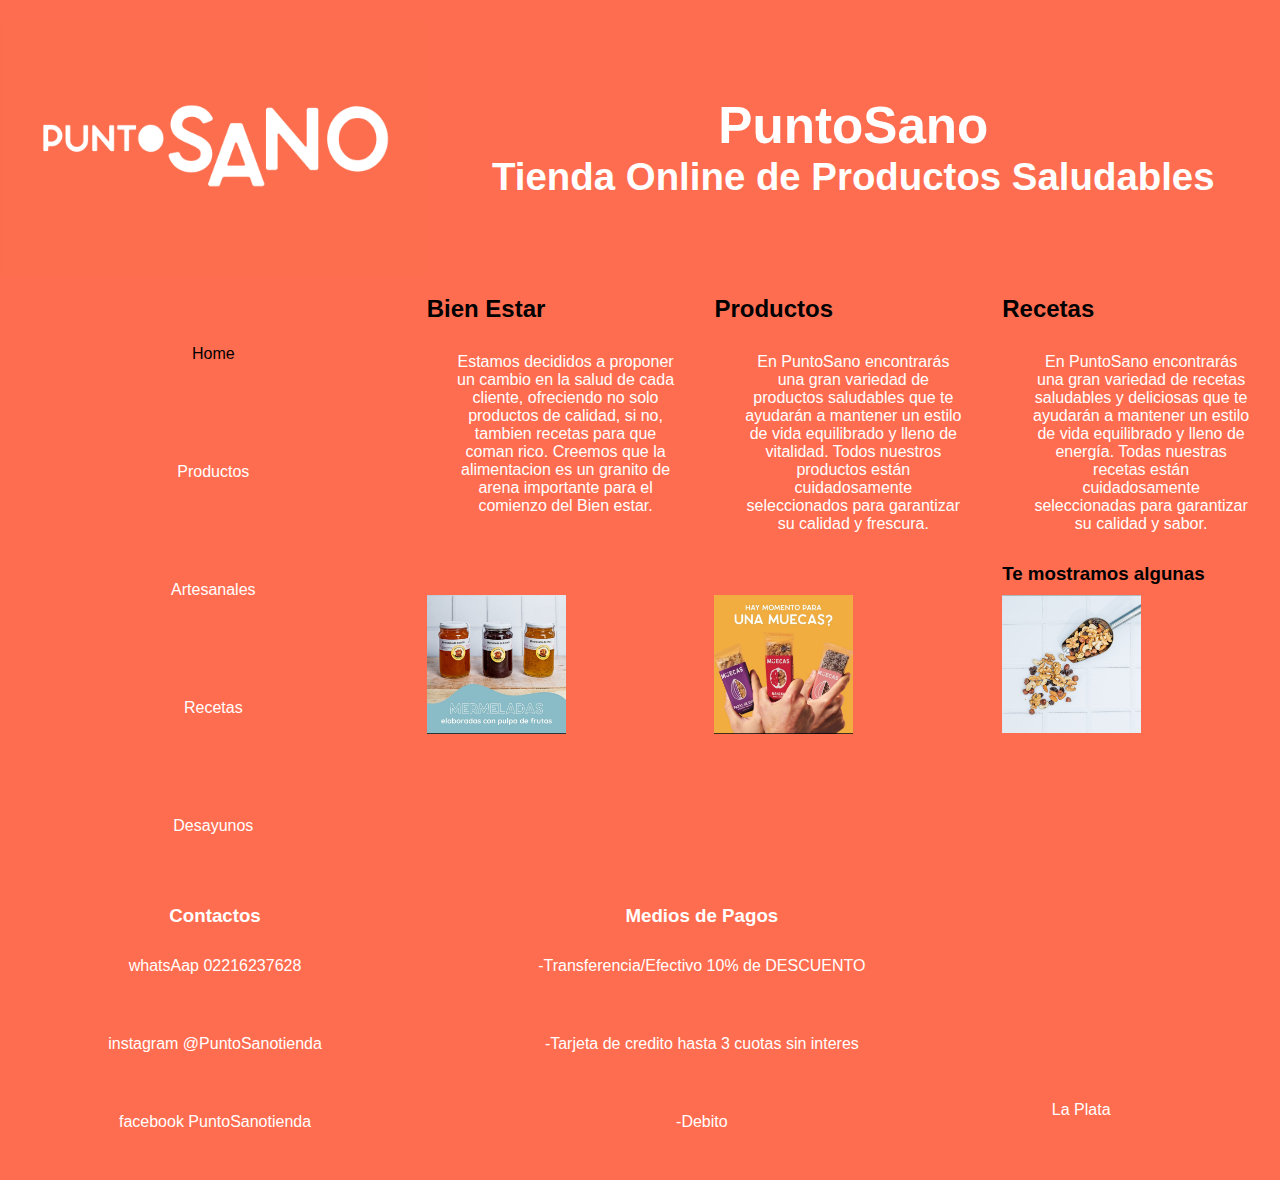
==== index.html @ f730c0c2 "rama GIT" ====
<!DOCTYPE html>
<html lang="en">

<head>
    <meta charset="UTF-8">
    <meta http-equiv="X-UA-Compatible" content="IE=edge">
    <meta name="viewport" content="width=device-width, initial-scale=1.0">
    <link rel="stylesheet" href="./css/styls.css">
    <title>PuntoSano</title>
</head>

<body>
    <div class="grilla">
        <header class="header">
            <div class="header-logo">
                <img src="./logoPS/psano fondo naranja.png" width="100%">
            </div>
            <div class="header-titulo">
                <h1>PuntoSano</h1>
                <h2>Tienda Online de Productos Saludables</h2>
            </div>
        </header>


        <main class="main">


            <nav class="flex-nav">
                <div class="home"><a href="./index.html"></a>Home</div>
                <div class="art"><a href="./pag/artesanales.html">Artesanales</a></div>
                <div class="produc"><a href="./pag/productos.html"> Productos</a></div>
                <div class="recet"><a href="./pag/recetas.html">Recetas</a></div>
                <div class="natu"><a href="./pag/desayunos.html">Desayunos</a></div>
            </nav>

            <div class="main2">
                <article class="main2-bienestar">
                    <h2> Bien Estar </h2>
                    <p>Estamos decididos a proponer un cambio en la salud de cada cliente, ofreciendo no solo
                        productos de calidad, si no, tambien recetas para que coman rico. Creemos que la
                        alimentacion es un granito de arena importante para el comienzo del Bien estar.</p>
                </article>
                <article class="main2-productos">
                        <h2>Productos</h2>
                        <p>En PuntoSano encontrarás una gran variedad de productos saludables que te ayudarán a mantener
                            un
                            estilo de vida equilibrado y lleno de vitalidad. Todos nuestros productos están
                            cuidadosamente
                            seleccionados para garantizar su calidad y frescura.</p>
                </article>

                <article class="main2-recetas">
                        <h2>Recetas</h2>
                        <p>En PuntoSano encontrarás una gran variedad de recetas saludables y deliciosas que te ayudarán
                            a
                            mantener un estilo de vida equilibrado y lleno de energía. Todas nuestras recetas están
                            cuidadosamente seleccionadas para garantizar su calidad y sabor.</p>
                        <h3>Te mostramos algunas</h3>
                </article>


                <div class="main2-mermeladas"><img src="./img/img 3 mermeladas.jpeg" alt=" Mermeladas" width="50%"></div>
                <div class="main2-muecas"><img src="./img/img 3 muecas.jpeg" alt="Barritas de cereal MUECAS " width="50%"> </div>
                <div class="main2-secos"><img src="./img/Img frutos secos.jpeg" alt=" Frutos Secos" width="50%"></div>
            </div>

        </main>


        <footer class="footer">
            <div class="contacto">
                <h3>Contactos</h3>
                <p>whatsAap 02216237628</p>
                <p>instagram @PuntoSanotienda</p>
                <p>facebook PuntoSanotienda</p>
            </div>
            <div class="pagos">
                <h3>Medios de Pagos</h3>
                <p> -Transferencia/Efectivo 10% de DESCUENTO</p>
                <p>-Tarjeta de credito hasta 3 cuotas sin interes</p>
                <p>-Debito</p>
            </div>
            <div class="mapa">
                <figure><iframe
                        src="https://www.google.com/maps/embed?pb=!1m18!1m12!1m3!1d52343.07030763407!2d-57.98818985717279!3d-34.92045289881356!2m3!1f0!2f0!3f0!3m2!1i1024!2i768!4f13.1!3m3!1m2!1s0x95a2e62b1f0085a1%3A0xbcfc44f0547312e3!2sLa%20Plata%2C%20Provincia%20de%20Buenos%20Aires!5e0!3m2!1ses!2sar!4v1679170383415!5m2!1ses!2sar"
                        width="150" height="150" style="border: 10px;;" allowfullscreen="" loading="lazy"
                        referrerpolicy="no-referrer-when-downgrade"></iframe></figure>
                <figcaption>La Plata</figcaption>
            </div>


        </footer>








    </div>

</body>

</html>
---- css/styls.css ----
* {
    margin: 0;
    padding: 0;
    box-sizing: border-box;
}



body {
    font-family: 'Gill Sans', 'Gill Sans MT', Calibri, 'Trebuchet MS', sans-serif;

}

a {
    text-decoration: none;
    color: white;
}

li {
    list-style: none;
}

/* ####################### */



/* ########        INDEX    ######### */


/* ###############       MOVILE     ################## */

.grilla {
    background-color: rgb(255, 109, 80);
}

.header-logo {


    justify-content: center;
    align-items: center;
}

.header-titulo {

    color: white;
    align-content: center;
    text-align: center;
    padding: 20px;
}

/* ###########   MAIN   ##########*/


.main {
    display: grid;
    grid-area: main;
    grid-template-rows: 10vh 1fr;
}

.flex-nav {
    grid-row: 1 2;
    display: flex;
    flex-direction: row;
    justify-content: space-around;
    align-items: center;
}

.main2 {
    grid-row: 2 3;
    display: grid;

    grid-template-rows: repeat(6, 1fr);
    gap: 10px;
    grid-template-areas:
        "bienestar"
        " productos"
        "recetas"
        "mermeladas"
        "muecas"
        "secos";
}

.bienestar {

    background-color: rgb(166, 73, 253);
    display: grid;
    grid-area: bienestar;
    color: white;
    align-content: center;
    text-align: center;
}

.productos {
    background-color: rgb(129, 194, 226);
    display: grid;
    grid-area: productos;
    color: white;
    align-content: center;
    text-align: center;
}

.recetas {
    background-color: rgb(249, 170, 61);
    display: grid;
    grid-area: recetas;
    color: white;
    align-content: center;
    text-align: center;
}

.mermeladas {
    display: flex;
    flex-direction: column;
    align-items: center;
    gap: 20px;

}

.muecas {
    display: flex;
    flex-direction: column;
    align-items: center;
    gap: 20px;

}

.secos {
    display: flex;
    flex-direction: column;
    align-items: center;
    gap: 20px;
}

/* #######footer#### */
.footer {
    grid-area: footer;
    display: grid;
    grid-template-rows: repeat(3 1fr);

}

.contacto {

    color: white;
    grid-row: 1 2;
    display: grid;
    align-content: center;
    text-align: center;
    padding: 10px;
}

.pagos {

    color: white;
    grid-row: 2 3;
    display: grid;
    align-content: center;
    text-align: center;
    padding: 10px;
}

.mapa {

    color: white;
    grid-row: 3 4;
    display: grid;
    justify-content: center;
    align-content: center;
    padding: 10px;
}

/* ############################################# ARTESANALES  #########################################*/

.grillart {
    background-color: rgb(82, 154, 255)
}

.header-art {
    display: grid;
    grid-area: header;
    grid-template-columns: 1fr 2fr;
    grid-template-areas: "header-logo  header-titulo";
}


.header-logo {
    display: grid;
    grid-area: header-logo;
    justify-content: center;
    align-content: center;

}

.header-titulo {
    display: grid;
    grid-area: header-titulo;
    align-content: center;
    text-align: center;
}

.main-art {
    display: grid;
    padding: 20px;
    grid-template-rows: 1fr 1fr;
    gap: 10px;
    grid-template-areas: "artesanales"
        "art-img"

}

.artesanales {
    display: grid;
    grid-area: artesanales;
    color: white;
    background-color: rgb(255, 109, 80);
    align-content: center;
    text-align: center;

}

.galletas-art {
    display: flex;
    flex-direction: column;
    align-items: center;
    gap: 20px;
    padding: 10px;

}

.pan-art {
    display: flex;
    flex-direction: column;
    align-items: center;
    gap: 20px;
    padding: 10px;

}

.mermeladas-art {
    display: flex;
    flex-direction: column;
    align-items: center;
    gap: 20px;
    padding: 10px;

}

/* #############################    RECETAS   #############################*/
.grilla-receta {
    background-color: rgb(246, 202, 209);
}



.titulo-receta {
    color: black;
}

.main-recetas {
    display: grid;
    padding: 20px;
    grid-template-rows: 1fr 1fr;
    gap: 10px;
    grid-template-areas: "rece-salu"
        "receta-img"
}

.rece-salu {
    display: grid;
    grid-area: arrece-salu;
    align-content: center;
    text-align: center;
}

.croqueta {
    display: flex;
    justify-content: center;
    align-items: center;
    padding: 20px;

}

.garbanzo {
    display: flex;
    justify-content: center;
    align-items: center;
    padding: 20px;
}

.masa {
    display: flex;
    justify-content: center;
    align-items: center;
    padding: 20px;
}

.contacto-rece {
    color: black;
    grid-row: 2 3;
    display: grid;
    align-content: center;
    text-align: center;
    padding: 10px;
}

.pagos-rece {
    color: black;
    grid-row: 2 3;
    display: grid;
    align-content: center;
    text-align: center;
    padding: 10px;
}

.mapa-rece {
    color: black;
    grid-row: 3 4;
    display: grid;
    justify-content: center;
    align-content: center;
    padding: 10px;

}

/* ######################    PRODUCTOS    ######################################## */
 
.grilla-producto {
    background-color: rgb(39, 37, 37);
}
.flex-navproduc{

    grid-row: 1 2;
    display: flex;
    flex-direction: row;
    justify-content: space-around;
    align-items: center;
}
.main-produc {
    display: grid;
    padding: 20px;
    grid-template-rows: 1fr 1fr;
    gap: 10px;
    grid-template-areas: "lis-pro"
        "listado"
}

.lis-pro {
    color: white;
    display: flex;
    justify-content: center;
    align-content: center;
    padding: 30px;
}

.legumbres {
    display: flex;
    flex-direction: column;
    align-items: center;
    gap: 20px;
    padding: 10px;
}

.congelados {
    display: flex;
    flex-direction: column;
    align-items: center;
    gap: 20px;
    padding: 10px;
}

.cereales {
    display: flex;
    flex-direction: column;
    align-items: center;
    gap: 20px;
    padding: 10px;
}

.dulces {
    display: flex;
    flex-direction: column;
    align-items: center;
    gap: 20px;
    padding: 10px;
}

.varios {
    display: flex;
    flex-direction: column;
    align-items: center;
    gap: 20px;
    padding: 10px;
} 

/* ############### ######################   desayunos    ######################## */
.grilla-desayuno {
    background-color: rgb(196, 170, 220);
}

.titulo-dsayuno {
    color: rgb(255, 109, 80);
    align-content: center;
    text-align: center;
    padding: 30px;
}


p {
    color: white;
    align-content: center;
    text-align: center;
    padding: 30px;
}

.boxte {
    display: flex;
    flex-direction: column;
    align-items: center;
    gap: 20px;
    padding: 10px;
}

.caja-desa {
    display: flex;
    flex-direction: column;
    align-items: center;
    gap: 20px;
    padding: 10px;
}

.caja-tarje {
    display: flex;
    flex-direction: column;
    align-items: center;
    gap: 20px;
    padding: 10px;
}

.caja {
    display: flex;
    flex-direction: column;
    align-items: center;
    gap: 20px;
    padding: 10px;
}









/* ############################# NOTEBOOCK index  ################################################## */
@media (min-width:630px) {
    .grilla {
        background-color: rgb(255, 109, 80);
        display: grid;
        grid-template-columns: 1fr;
        grid-template-rows: 1fr 2fr 1fr;
        grid-template-areas:
            "header"
            "main"
            "footer";
    }

    .header {
        display: grid;
        grid-area: header;
        grid-template-columns: 1fr 2fr;
        grid-template-areas: "header-logo  header-titulo";
    }

    .header-logo {

        display: grid;
        grid-area: header-logo;
        justify-content: center;
        align-content: center;
    }

    .header-titulo {
        color: white;
        font-size: 2vw;
        display: grid;
        grid-area: header-titulo;
        align-content: center;
        text-align: center;
    }

    .main {
        display: grid;
        grid-area: main;
        grid-template-columns: 1fr 2fr;
        grid-template-rows: 1fr;
        grid-template-areas: "flex-nav main2";
    }

    .flex-nav {
        grid-area: flex-nav;
        display: grid;
        grid-template-columns: 1fr;
        grid-template-rows: repeat(5, 1fr);
        grid-template-areas:
            "home"
            "produc"
            "art"
            "recet"
            "natu";
    }

    .home {
        display: grid;
        grid-area: home;
        justify-items: center;
        align-content: center;
    }

    .produc {

        display: grid;
        grid-area: produc;
        justify-items: center;
        align-content: center;

    }

    .art {
        display: grid;
        grid-area: art;
        justify-items: center;
        align-content: center;
    }

    .recet {
        display: grid;
        grid-area: recet;
        justify-items: center;
        align-content: center;
    }

    .natu {
        display: grid;
        grid-area: natu;
        justify-items: center;
        align-content: center;
    }


    .main2 {

        display: grid;
        grid-template-columns: repeat(3, 1fr);
        grid-template-rows: repeat(2, 1fr);
        grid-area: main2;
        gap: 10px;
        grid-template-areas:
            "bienestar productos recetas"
            "mermeladas muecas secos";
    }

    .bienestar {
        grid-area: bienestar;
        background-color: rgb(166, 73, 253);
        display: grid;
        color: white;
        align-content: center;
        text-align: center;
    }

    .productos {

        background-color: rgb(129, 194, 226);
        color: white;
        grid-area: productos;
        display: grid;
        align-content: center;
        text-align: center;
    }

    .recetas {
        background-color: rgb(249, 170, 61);

        color: white;
        grid-area: recetas;
        display: grid;
        align-content: center;
        text-align: center;

    }

    .mermeladas {
        display: grid;
        grid-area: mermeladas;
        justify-content: center;
        align-content: center;
    }

    .muecas {
        display: grid;
        grid-area: muecas;
        justify-content: center;
        align-content: center;
    }

    .secos {
        display: grid;
        grid-area: secos;
        justify-content: center;
        align-content: center;

    }

    .footer {
        grid-area: footer;
        display: grid;
        grid-template-columns: repeat(3 1fr);
        grid-template-areas: "mapa contacto pagos";
    }

    /* ######################### noteboock artesanales   ######################## */

    .grillaart {
        background-color: rgb(82, 154, 255)
    }

    .header-titulo-art {

        color: white;
        font-size: 2vw;
        display: grid;
        grid-area: header-titulo;
        align-content: center;
        text-align: center;
    }


    .footer-art {
        grid-area: footer;
        display: grid;
        grid-template-columns: repeat(3 1fr);
        grid-template-areas: "mapa contacto pagos";
    }
    
/* #############  PRODUCTOS NOTEBOOK ########### */
.grilla-producto {
    background-color: rgb(39, 37, 37);
}

.main-produc {
    display: grid;
    grid-area: main;
    grid-template-columns: 20% 40% 40%;
    grid-template-rows: 10% 30% 30% 30%;
    grid-template-areas:
        " lis-pro"
        "flex-navprodu varios congelados"
        "flex-navprodu cereales dulces"
        "flex-navprodu legumbres"
    ;
}

.flex-navproduc {
    display: grid;
    grid-area: flex-navprodu;
}


.lis-pro {
    display: grid;
    grid-area: lis-pro;
    align-content: center;
    text-align: center;
}

.varios {
    display: grid;
    grid-area: varios;
    justify-content: center;
        align-content: center;
}

.congelados {
    display: grid;
    grid-area: varios;
    justify-content: center;
        align-content: center;
}

.cereales {
    display: grid;
    grid-area: dulces;
    justify-content: center;
        align-content: center;
}

.legumbres {
    display: grid;
    grid-area: legumbres;
    justify-content: center;
        align-content: center;
}


/* #######################   NOTEBOOK DESAYUNO  ###################### */


}
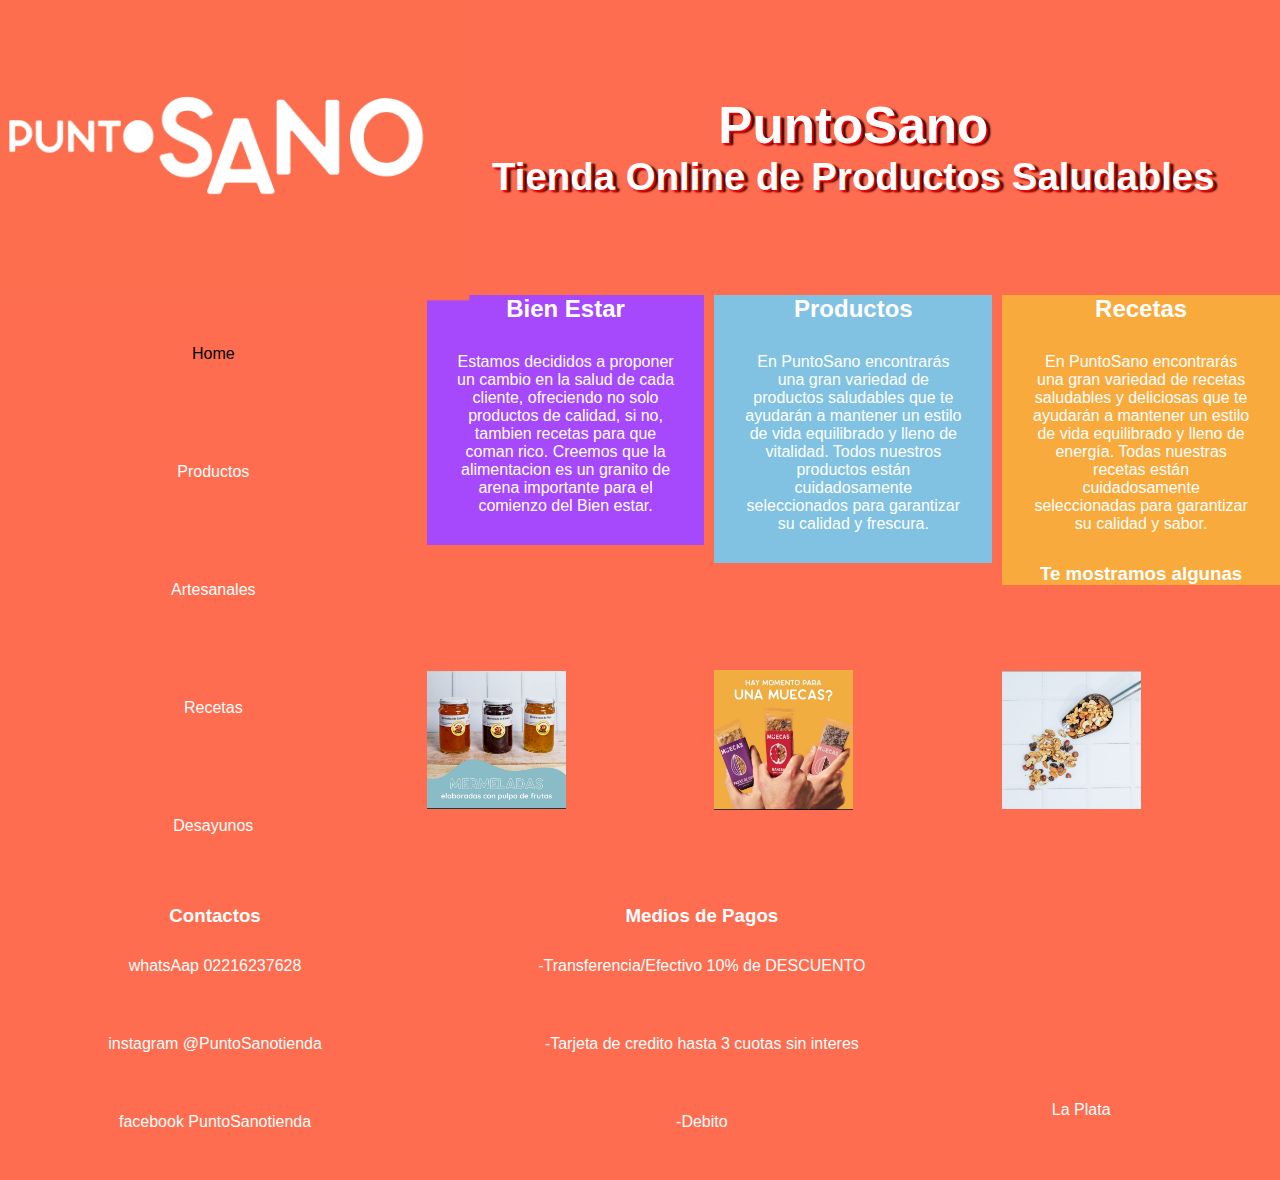
==== commit e832a28d: "modificacion meta y animacion" ====
--- a/index.html
+++ b/index.html
@@ -5,8 +5,10 @@
     <meta charset="UTF-8">
     <meta http-equiv="X-UA-Compatible" content="IE=edge">
     <meta name="viewport" content="width=device-width, initial-scale=1.0">
+    <meta name="description" content="somos tu tienda Online, con los mejores productos saludables">
+    <link rel="stylesheet" href="https://cdnjs.cloudflare.com/ajax/libs/animate.css/4.1.1/animate.min.css" />
     <link rel="stylesheet" href="./css/styls.css">
-    <title>PuntoSano</title>
+    <title>PuntoSano tienda saludable</title>
 </head>
 
 <body>
@@ -14,11 +16,13 @@
         <header class="header">
             <div class="header-logo">
                 <img src="./logoPS/psano fondo naranja.png" width="100%">
+
             </div>
-            <div class="header-titulo">
+            <div class="header-titulo animate__animated animate__rubberBand">
                 <h1>PuntoSano</h1>
                 <h2>Tienda Online de Productos Saludables</h2>
             </div>
+
         </header>
 
 
@@ -34,34 +38,48 @@
             </nav>
 
             <div class="main2">
-                <article class="main2-bienestar">
-                    <h2> Bien Estar </h2>
-                    <p>Estamos decididos a proponer un cambio en la salud de cada cliente, ofreciendo no solo
-                        productos de calidad, si no, tambien recetas para que coman rico. Creemos que la
-                        alimentacion es un granito de arena importante para el comienzo del Bien estar.</p>
-                </article>
-                <article class="main2-productos">
+                <section class="">
+
+                    <div class="bienestar">
+                        <h2> Bien Estar </h2>
+                        <p>Estamos decididos a proponer un cambio en la salud de cada cliente, ofreciendo no solo
+                            productos de calidad, si no, tambien recetas para que coman rico. Creemos que la
+                            alimentacion es un granito de arena importante para el comienzo del Bien estar.</p>
+
+
+                    </div>
+
+
+                </section>
+                <section>
+                    <div class="productos">
                         <h2>Productos</h2>
                         <p>En PuntoSano encontrarás una gran variedad de productos saludables que te ayudarán a mantener
                             un
                             estilo de vida equilibrado y lleno de vitalidad. Todos nuestros productos están
                             cuidadosamente
                             seleccionados para garantizar su calidad y frescura.</p>
-                </article>
 
-                <article class="main2-recetas">
+                    </div>
+                </section>
+
+                <section>
+                    <div class="recetas">
                         <h2>Recetas</h2>
                         <p>En PuntoSano encontrarás una gran variedad de recetas saludables y deliciosas que te ayudarán
                             a
                             mantener un estilo de vida equilibrado y lleno de energía. Todas nuestras recetas están
                             cuidadosamente seleccionadas para garantizar su calidad y sabor.</p>
                         <h3>Te mostramos algunas</h3>
-                </article>
+                    </div>
+                </section>
 
 
-                <div class="main2-mermeladas"><img src="./img/img 3 mermeladas.jpeg" alt=" Mermeladas" width="50%"></div>
-                <div class="main2-muecas"><img src="./img/img 3 muecas.jpeg" alt="Barritas de cereal MUECAS " width="50%"> </div>
-                <div class="main2-secos"><img src="./img/Img frutos secos.jpeg" alt=" Frutos Secos" width="50%"></div>
+                <div class="mermeladas"><img src="./img/img 3 mermeladas.jpeg" alt=" Mermeladas" width="50%"></div>
+                <div class="muecas"><img src="./img/img 3 muecas.jpeg" alt="Barritas de cereal MUECAS " width="50%"></div>
+                <div class="secos"><img src="./img/Img frutos secos.jpeg" alt=" Frutos Secos" width="50%"></div>
+
+
             </div>
 
         </main>
--- a/css/styls.css
+++ b/css/styls.css
@@ -1,713 +1,746 @@
 * {
-    margin: 0;
-    padding: 0;
-    box-sizing: border-box;
+  margin: 0;
+  padding: 0;
+  box-sizing: border-box;
 }
 
 
 
 body {
-    font-family: 'Gill Sans', 'Gill Sans MT', Calibri, 'Trebuchet MS', sans-serif;
+  font-family: 'Gill Sans', 'Gill Sans MT', Calibri, 'Trebuchet MS', sans-serif;
 
 }
 
 a {
-    text-decoration: none;
-    color: white;
+  text-decoration: none;
+  color: white;
 }
 
 li {
-    list-style: none;
+  list-style: none;
 }
 
 /* ####################### */
 
 
 
-/* ########        INDEX    ######### */
+/* ######## ####################       INDEX-HOME  ####################### ######### */
 
 
 /* ###############       MOVILE     ################## */
 
 .grilla {
-    background-color: rgb(255, 109, 80);
-}
+  background-color: rgb(255, 109, 80);
+}
+
+.header-logo:hover {
+  transform: scale(1.2);
+
+  
+  justify-content: center;
+  align-items: center;
+}
+
+.header-titulo  {
+
+  color: white;
+  align-content: center;
+  text-align: center;
+  padding: 20px;
+  text-shadow:2px 2px 2px red, 4px 2px 2px black  ;
+}
+
+/* ###########   MAIN   ##########*/
+
+
+.main {
+  display: grid;
+  grid-area: main;
+  grid-template-rows: 10vh 1fr;
+}
+
+.flex-nav {
+  
+  grid-row: 1 2;
+  display: flex;
+  flex-direction: row;
+  justify-content: space-around;
+  align-items: center;
+}
+.home:hover{
+  transform: scale(1.2);
+}
+.produc:hover{
+  transform: scale(1.2);
+}
+.art:hover{
+  transform: scale(1.2);
+}
+.recet:hover{
+  transform: scale(1.2);
+}
+.natu:hover{
+  transform: scale(1.2);
+}
+.main2 {
+  grid-row: 2 3;
+  display: grid;
+
+  grid-template-rows: repeat(6, 1fr);
+  gap: 10px;
+  grid-template-areas:
+      "bienestar"
+      " productos"
+      "recetas"
+      "mermeladas"
+      "muecas"
+      "secos";
+}
+
+.bienestar {
+
+  background-color: rgb(166, 73, 253);
+  display: grid;
+  grid-area: bienestar;
+  color: white;
+  align-content: center;
+  text-align: center;
+}
+
+.productos {
+  background-color: rgb(129, 194, 226);
+  display: grid;
+  grid-area: productos;
+  color: white;
+  align-content: center;
+  text-align: center;
+}
+
+.recetas {
+  background-color: rgb(249, 170, 61);
+  display: grid;
+  grid-area: recetas;
+  color: white;
+  align-content: center;
+  text-align: center;
+}
+
+.mermeladas {
+  display: flex;
+  flex-direction: column;
+  align-items: center;
+  gap: 20px;
+
+}
+
+.muecas {
+  display: flex;
+  flex-direction: column;
+  align-items: center;
+  gap: 20px;
+
+}
+
+.secos {
+  display: flex;
+  flex-direction: column;
+  align-items: center;
+  gap: 20px;
+}
+
+/* #######footer#### */
+.footer {
+  grid-area: footer;
+  display: grid;
+  grid-template-rows: repeat(3 1fr);
+
+}
+
+.contacto {
+
+  color: white;
+  grid-row: 1 2;
+  display: grid;
+  align-content: center;
+  text-align: center;
+  padding: 10px;
+}
+
+.pagos {
+
+  color: white;
+  grid-row: 2 3;
+  display: grid;
+  align-content: center;
+  text-align: center;
+  padding: 10px;
+}
+
+.mapa {
+
+  color: white;
+  grid-row: 3 4;
+  display: grid;
+  justify-content: center;
+  align-content: center;
+  padding: 10px;
+}
+/* ######################    PRODUCTOS    ######################################## */
+
+.grilla-producto {
+  background-color: rgb(39, 37, 37);
+}
+.flex-navproduc{
+
+  grid-row: 1 2;
+  display: flex;
+  flex-direction: row;
+  justify-content: space-around;
+  align-items: center;
+}
+.home:hover{
+  transform: scale(1.2);
+}
+.produc:hover{
+  transform: scale(1.2);
+}
+.art:hover{
+  transform: scale(1.2);
+}
+.recet:hover{
+  transform: scale(1.2);
+}
+.natu:hover{
+  transform: scale(1.2);
+}
+.main-produc {
+  display: grid;
+  padding: 20px;
+  grid-template-rows: 1fr 1fr;
+  gap: 10px;
+  grid-template-areas: "lis-pro"
+      "listado"
+}
+
+.lis-pro {
+  color: white;
+  display: flex;
+  justify-content: center;
+  align-content: center;
+  padding: 30px;
+}
+
+.legumbres {
+  display: flex;
+  flex-direction: column;
+  align-items: center;
+  gap: 20px;
+  padding: 10px;
+}
+
+.congelados {
+  display: flex;
+  flex-direction: column;
+  align-items: center;
+  gap: 20px;
+  padding: 10px;
+}
+
+.cereales {
+  display: flex;
+  flex-direction: column;
+  align-items: center;
+  gap: 20px;
+  padding: 10px;
+}
+
+.dulces {
+  display: flex;
+  flex-direction: column;
+  align-items: center;
+  gap: 20px;
+  padding: 10px;
+}
+
+.varios {
+  display: flex;
+  flex-direction: column;
+  align-items: center;
+  gap: 20px;
+  padding: 10px;
+} 
+
+/* ############################################# ARTESANALES  #########################################*/
+
+.grillart {
+  background-color: rgb(82, 154, 255)
+}
+
+.header-art {
+  display: grid;
+  grid-area: header;
+  grid-template-columns: 1fr 2fr;
+  grid-template-areas: "header-logo  header-titulo";
+}
+
 
 .header-logo {
-
-
-    justify-content: center;
-    align-items: center;
+  display: grid;
+  grid-area: header-logo;
+  justify-content: center;
+  align-content: center;
+
 }
 
 .header-titulo {
-
-    color: white;
-    align-content: center;
-    text-align: center;
-    padding: 20px;
-}
-
-/* ###########   MAIN   ##########*/
-
-
-.main {
-    display: grid;
-    grid-area: main;
-    grid-template-rows: 10vh 1fr;
-}
-
-.flex-nav {
-    grid-row: 1 2;
-    display: flex;
-    flex-direction: row;
-    justify-content: space-around;
-    align-items: center;
-}
-
-.main2 {
+  display: grid;
+  grid-area: header-titulo;
+  align-content: center;
+  text-align: center;
+}
+
+.home:hover{
+  transform: scale(1.2);
+}
+.produc:hover{
+  transform: scale(1.2);
+}
+.art:hover{
+  transform: scale(1.2);
+}
+.recet:hover{
+  transform: scale(1.2);
+}
+.natu:hover{
+  transform: scale(1.2);
+}
+.main-art {
+  display: grid;
+  padding: 20px;
+  grid-template-rows: 1fr 1fr;
+  gap: 10px;
+  grid-template-areas: "artesanales"
+      "art-img"
+
+}
+
+.artesanales {
+  display: grid;
+  grid-area: artesanales;
+  color: white;
+  background-color: rgb(255, 109, 80);
+  align-content: center;
+  text-align: center;
+
+}
+
+.galletas-art {
+  display: flex;
+  flex-direction: column;
+  align-items: center;
+  gap: 20px;
+  padding: 10px;
+
+}
+
+.pan-art {
+  display: flex;
+  flex-direction: column;
+  align-items: center;
+  gap: 20px;
+  padding: 10px;
+
+}
+
+.mermeladas-art {
+  display: flex;
+  flex-direction: column;
+  align-items: center;
+  gap: 20px;
+  padding: 10px;
+
+}
+
+/* #############################    RECETAS   #############################*/
+.grilla-receta {
+  background-color: rgb(246, 202, 209);
+}
+
+.home:hover{
+  transform: scale(1.2);
+}
+.produc:hover{
+  transform: scale(1.2);
+}
+.art:hover{
+  transform: scale(1.2);
+}
+.recet:hover{
+  transform: scale(1.2);
+}
+.natu:hover{
+  transform: scale(1.2);
+}
+
+.titulo-receta {
+  color: black;
+}
+
+.main-recetas {
+  display: grid;
+  padding: 20px;
+  grid-template-rows: 1fr 1fr;
+  gap: 10px;
+  grid-template-areas: "rece-salu"
+      "receta-img"
+}
+.parrafo-receta{
+  color: black;
+}
+.rece-salu {
+  display: grid;
+  grid-area: arrece-salu;
+  align-content: center;
+  text-align: center;
+}
+
+.croqueta {
+  display: flex;
+  justify-content: center;
+  align-items: center;
+  padding: 20px;
+
+}
+
+.garbanzo {
+  display: flex;
+  justify-content: center;
+  align-items: center;
+  padding: 20px;
+}
+
+.masa {
+  display: flex;
+  justify-content: center;
+  align-items: center;
+  padding: 20px;
+}
+
+.contacto-rece {
+  color: black;
+  grid-row: 2 3;
+  display: grid;
+  align-content: center;
+  text-align: center;
+  padding: 10px;
+}
+
+.pagos-rece {
+  color: black;
+  grid-row: 2 3;
+  display: grid;
+  align-content: center;
+  text-align: center;
+  padding: 10px;
+}
+
+.mapa-rece {
+  color: black;
+  grid-row: 3 4;
+  display: grid;
+  justify-content: center;
+  align-content: center;
+  padding: 10px;
+
+}
+
+
+/* ############### ######################   desayunos    ######################## */
+.grilla-desayuno {
+  background-color: rgb(196, 170, 220);
+}
+
+.titulo-dsayuno {
+  color: rgb(255, 109, 80);
+  align-content: center;
+  text-align: center;
+  padding: 30px;
+}
+.home:hover{
+  transform: scale(1.2);
+}
+.produc:hover{
+  transform: scale(1.2);
+}
+.art:hover{
+  transform: scale(1.2);
+}
+.recet:hover{
+  transform: scale(1.2);
+}
+.natu:hover{
+  transform: scale(1.2);
+}
+
+p {
+  color: white;
+  align-content: center;
+  text-align: center;
+  padding: 30px;
+}
+
+.boxte {
+  display: flex;
+  flex-direction: column;
+  align-items: center;
+  gap: 20px;
+  padding: 10px;
+}
+
+.caja-desa {
+  display: flex;
+  flex-direction: column;
+  align-items: center;
+  gap: 20px;
+  padding: 10px;
+}
+
+.caja-tarje {
+  display: flex;
+  flex-direction: column;
+  align-items: center;
+  gap: 20px;
+  padding: 10px;
+}
+
+.caja {
+  display: flex;
+  flex-direction: column;
+  align-items: center;
+  gap: 20px;
+  padding: 10px;
+}
+
+
+
+
+
+
+
+
+
+/* ############################# NOTEBOOCK index  ################################################## */
+@media (min-width:630px) {
+  .grilla {
+      background-color: rgb(255, 109, 80);
+      display: grid;
+      grid-template-columns: 1fr;
+      grid-template-rows: 1fr 2fr 1fr;
+      grid-template-areas:
+          "header"
+          "main"
+          "footer";
+  }
+
+  .header {
+      display: grid;
+      grid-area: header;
+      grid-template-columns: 1fr 2fr;
+      grid-template-areas: "header-logo  header-titulo";
+  }
+
+  .header-logo {
+
+      display: grid;
+      grid-area: header-logo;
+      justify-content: center;
+      align-content: center;
+  }
+
+  .header-titulo {
+      color: white;
+      font-size: 2vw;
+      display: grid;
+      grid-area: header-titulo;
+      align-content: center;
+      text-align: center;
+  }
+
+  .main {
+      display: grid;
+      grid-area: main;
+      grid-template-columns: 1fr 2fr;
+      grid-template-rows: 1fr;
+      grid-template-areas: "flex-nav main2";
+  }
+
+  .flex-nav {
+      grid-area: flex-nav;
+      display: grid;
+      grid-template-columns: 1fr;
+      grid-template-rows: repeat(5, 1fr);
+      grid-template-areas:
+          "home"
+          "produc"
+          "art"
+          "recet"
+          "natu";
+  }
+
+  .home {
+      display: grid;
+      grid-area: home;
+      justify-items: center;
+      align-content: center;
+  }
+
+  .produc {
+
+      display: grid;
+      grid-area: produc;
+      justify-items: center;
+      align-content: center;
+
+  }
+
+  .art {
+      display: grid;
+      grid-area: art;
+      justify-items: center;
+      align-content: center;
+  }
+
+  .recet {
+      display: grid;
+      grid-area: recet;
+      justify-items: center;
+      align-content: center;
+  }
+
+  .natu {
+      display: grid;
+      grid-area: natu;
+      justify-items: center;
+      align-content: center;
+  }
+
+
+  .main2 {
+
+      display: grid;
+      grid-template-columns: repeat(3, 1fr);
+      grid-template-rows: repeat(2, 1fr);
+      grid-area: main2;
+      gap: 10px;
+      grid-template-areas:
+          "bienestar productos recetas"
+          "mermeladas muecas secos";
+  }
+
+  .bienestar {
+      grid-area: bienestar;
+      background-color: rgb(166, 73, 253);
+      display: grid;
+      color: white;
+      align-content: center;
+      text-align: center;
+  }
+
+  .productos {
+
+      background-color: rgb(129, 194, 226);
+      color: white;
+      grid-area: productos;
+      display: grid;
+      align-content: center;
+      text-align: center;
+  }
+
+  .recetas {
+      background-color: rgb(249, 170, 61);
+
+      color: white;
+      grid-area: recetas;
+      display: grid;
+      align-content: center;
+      text-align: center;
+
+  }
+
+  .mermeladas {
+      display: grid;
+      grid-area: mermeladas;
+      justify-content: center;
+      align-content: center;
+  }
+
+  .muecas {
+      display: grid;
+      grid-area: muecas;
+      justify-content: center;
+      align-content: center;
+  }
+
+  .secos {
+      display: grid;
+      grid-area: secos;
+      justify-content: center;
+      align-content: center;
+
+  }
+
+  .footer {
+      grid-area: footer;
+      display: grid;
+      grid-template-columns: repeat(3 1fr);
+      grid-template-areas: "mapa contacto pagos";
+  }
+
+  /* ###################  PRODUCTOS  ################################# */
+
+
+  .listado{
+    grid-column: 2 3;
     grid-row: 2 3;
     display: grid;
-
-    grid-template-rows: repeat(6, 1fr);
-    gap: 10px;
-    grid-template-areas:
-        "bienestar"
-        " productos"
-        "recetas"
-        "mermeladas"
-        "muecas"
-        "secos";
-}
-
-.bienestar {
-
-    background-color: rgb(166, 73, 253);
-    display: grid;
-    grid-area: bienestar;
-    color: white;
-    align-content: center;
-    text-align: center;
-}
-
-.productos {
-    background-color: rgb(129, 194, 226);
-    display: grid;
-    grid-area: productos;
-    color: white;
-    align-content: center;
-    text-align: center;
-}
-
-.recetas {
-    background-color: rgb(249, 170, 61);
-    display: grid;
-    grid-area: recetas;
-    color: white;
-    align-content: center;
-    text-align: center;
-}
-
-.mermeladas {
-    display: flex;
-    flex-direction: column;
-    align-items: center;
+    grid-template-columns: repeat(2, 1fr);
+    grid-template-rows: repeat(2, 1fr) auto;
     gap: 20px;
-
-}
-
-.muecas {
-    display: flex;
-    flex-direction: column;
-    align-items: center;
-    gap: 20px;
-
-}
-
-.secos {
-    display: flex;
-    flex-direction: column;
-    align-items: center;
-    gap: 20px;
-}
-
-/* #######footer#### */
-.footer {
-    grid-area: footer;
-    display: grid;
-    grid-template-rows: repeat(3 1fr);
-
-}
-
-.contacto {
-
-    color: white;
-    grid-row: 1 2;
-    display: grid;
-    align-content: center;
-    text-align: center;
-    padding: 10px;
-}
-
-.pagos {
-
-    color: white;
-    grid-row: 2 3;
-    display: grid;
-    align-content: center;
-    text-align: center;
-    padding: 10px;
-}
-
-.mapa {
-
-    color: white;
-    grid-row: 3 4;
-    display: grid;
-    justify-content: center;
-    align-content: center;
-    padding: 10px;
-}
-
-/* ############################################# ARTESANALES  #########################################*/
-
-.grillart {
-    background-color: rgb(82, 154, 255)
-}
-
-.header-art {
-    display: grid;
-    grid-area: header;
-    grid-template-columns: 1fr 2fr;
-    grid-template-areas: "header-logo  header-titulo";
-}
-
-
-.header-logo {
-    display: grid;
-    grid-area: header-logo;
-    justify-content: center;
-    align-content: center;
-
-}
-
-.header-titulo {
-    display: grid;
-    grid-area: header-titulo;
-    align-content: center;
-    text-align: center;
-}
-
-.main-art {
-    display: grid;
-    padding: 20px;
-    grid-template-rows: 1fr 1fr;
-    gap: 10px;
-    grid-template-areas: "artesanales"
-        "art-img"
-
-}
-
-.artesanales {
-    display: grid;
-    grid-area: artesanales;
-    color: white;
-    background-color: rgb(255, 109, 80);
-    align-content: center;
-    text-align: center;
-
-}
-
-.galletas-art {
-    display: flex;
-    flex-direction: column;
-    align-items: center;
-    gap: 20px;
-    padding: 10px;
-
-}
-
-.pan-art {
-    display: flex;
-    flex-direction: column;
-    align-items: center;
-    gap: 20px;
-    padding: 10px;
-
-}
-
-.mermeladas-art {
-    display: flex;
-    flex-direction: column;
-    align-items: center;
-    gap: 20px;
-    padding: 10px;
-
-}
-
-/* #############################    RECETAS   #############################*/
-.grilla-receta {
-    background-color: rgb(246, 202, 209);
-}
-
-
-
-.titulo-receta {
-    color: black;
-}
-
-.main-recetas {
-    display: grid;
-    padding: 20px;
-    grid-template-rows: 1fr 1fr;
-    gap: 10px;
-    grid-template-areas: "rece-salu"
-        "receta-img"
-}
-
-.rece-salu {
-    display: grid;
-    grid-area: arrece-salu;
-    align-content: center;
-    text-align: center;
-}
-
-.croqueta {
-    display: flex;
-    justify-content: center;
-    align-items: center;
-    padding: 20px;
-
-}
-
-.garbanzo {
-    display: flex;
-    justify-content: center;
-    align-items: center;
-    padding: 20px;
-}
-
-.masa {
-    display: flex;
-    justify-content: center;
-    align-items: center;
-    padding: 20px;
-}
-
-.contacto-rece {
-    color: black;
-    grid-row: 2 3;
-    display: grid;
-    align-content: center;
-    text-align: center;
-    padding: 10px;
-}
-
-.pagos-rece {
-    color: black;
-    grid-row: 2 3;
-    display: grid;
-    align-content: center;
-    text-align: center;
-    padding: 10px;
-}
-
-.mapa-rece {
-    color: black;
-    grid-row: 3 4;
-    display: grid;
-    justify-content: center;
-    align-content: center;
-    padding: 10px;
-
-}
-
-/* ######################    PRODUCTOS    ######################################## */
+    justify-content: space-between;
+ }
  
-.grilla-producto {
-    background-color: rgb(39, 37, 37);
-}
-.flex-navproduc{
-
-    grid-row: 1 2;
-    display: flex;
-    flex-direction: row;
-    justify-content: space-around;
-    align-items: center;
-}
-.main-produc {
-    display: grid;
-    padding: 20px;
-    grid-template-rows: 1fr 1fr;
-    gap: 10px;
-    grid-template-areas: "lis-pro"
-        "listado"
-}
-
-.lis-pro {
-    color: white;
-    display: flex;
-    justify-content: center;
-    align-content: center;
-    padding: 30px;
-}
-
-.legumbres {
-    display: flex;
-    flex-direction: column;
-    align-items: center;
-    gap: 20px;
-    padding: 10px;
-}
-
-.congelados {
-    display: flex;
-    flex-direction: column;
-    align-items: center;
-    gap: 20px;
-    padding: 10px;
-}
-
-.cereales {
-    display: flex;
-    flex-direction: column;
-    align-items: center;
-    gap: 20px;
-    padding: 10px;
-}
-
-.dulces {
-    display: flex;
-    flex-direction: column;
-    align-items: center;
-    gap: 20px;
-    padding: 10px;
-}
-
-.varios {
-    display: flex;
-    flex-direction: column;
-    align-items: center;
-    gap: 20px;
-    padding: 10px;
-} 
-
-/* ############### ######################   desayunos    ######################## */
-.grilla-desayuno {
-    background-color: rgb(196, 170, 220);
-}
-
-.titulo-dsayuno {
-    color: rgb(255, 109, 80);
-    align-content: center;
-    text-align: center;
-    padding: 30px;
-}
-
-
-p {
-    color: white;
-    align-content: center;
-    text-align: center;
-    padding: 30px;
-}
-
-.boxte {
-    display: flex;
-    flex-direction: column;
-    align-items: center;
-    gap: 20px;
-    padding: 10px;
-}
-
-.caja-desa {
-    display: flex;
-    flex-direction: column;
-    align-items: center;
-    gap: 20px;
-    padding: 10px;
-}
-
-.caja-tarje {
-    display: flex;
-    flex-direction: column;
-    align-items: center;
-    gap: 20px;
-    padding: 10px;
-}
-
-.caja {
-    display: flex;
-    flex-direction: column;
-    align-items: center;
-    gap: 20px;
-    padding: 10px;
-}
-
-
-
-
-
-
-
-
-
-/* ############################# NOTEBOOCK index  ################################################## */
-@media (min-width:630px) {
-    .grilla {
-        background-color: rgb(255, 109, 80);
-        display: grid;
-        grid-template-columns: 1fr;
-        grid-template-rows: 1fr 2fr 1fr;
-        grid-template-areas:
-            "header"
-            "main"
-            "footer";
-    }
-
-    .header {
-        display: grid;
-        grid-area: header;
-        grid-template-columns: 1fr 2fr;
-        grid-template-areas: "header-logo  header-titulo";
-    }
-
-    .header-logo {
-
-        display: grid;
-        grid-area: header-logo;
-        justify-content: center;
-        align-content: center;
-    }
-
-    .header-titulo {
-        color: white;
-        font-size: 2vw;
-        display: grid;
-        grid-area: header-titulo;
-        align-content: center;
-        text-align: center;
-    }
-
-    .main {
-        display: grid;
-        grid-area: main;
-        grid-template-columns: 1fr 2fr;
-        grid-template-rows: 1fr;
-        grid-template-areas: "flex-nav main2";
-    }
-
-    .flex-nav {
-        grid-area: flex-nav;
-        display: grid;
-        grid-template-columns: 1fr;
-        grid-template-rows: repeat(5, 1fr);
-        grid-template-areas:
-            "home"
-            "produc"
-            "art"
-            "recet"
-            "natu";
-    }
-
-    .home {
-        display: grid;
-        grid-area: home;
-        justify-items: center;
-        align-content: center;
-    }
-
-    .produc {
-
-        display: grid;
-        grid-area: produc;
-        justify-items: center;
-        align-content: center;
-
-    }
-
-    .art {
-        display: grid;
-        grid-area: art;
-        justify-items: center;
-        align-content: center;
-    }
-
-    .recet {
-        display: grid;
-        grid-area: recet;
-        justify-items: center;
-        align-content: center;
-    }
-
-    .natu {
-        display: grid;
-        grid-area: natu;
-        justify-items: center;
-        align-content: center;
-    }
-
-
-    .main2 {
-
-        display: grid;
-        grid-template-columns: repeat(3, 1fr);
-        grid-template-rows: repeat(2, 1fr);
-        grid-area: main2;
-        gap: 10px;
-        grid-template-areas:
-            "bienestar productos recetas"
-            "mermeladas muecas secos";
-    }
-
-    .bienestar {
-        grid-area: bienestar;
-        background-color: rgb(166, 73, 253);
-        display: grid;
-        color: white;
-        align-content: center;
-        text-align: center;
-    }
-
-    .productos {
-
-        background-color: rgb(129, 194, 226);
-        color: white;
-        grid-area: productos;
-        display: grid;
-        align-content: center;
-        text-align: center;
-    }
-
-    .recetas {
-        background-color: rgb(249, 170, 61);
-
-        color: white;
-        grid-area: recetas;
-        display: grid;
-        align-content: center;
-        text-align: center;
-
-    }
-
-    .mermeladas {
-        display: grid;
-        grid-area: mermeladas;
-        justify-content: center;
-        align-content: center;
-    }
-
-    .muecas {
-        display: grid;
-        grid-area: muecas;
-        justify-content: center;
-        align-content: center;
-    }
-
-    .secos {
-        display: grid;
-        grid-area: secos;
-        justify-content: center;
-        align-content: center;
-
-    }
-
-    .footer {
-        grid-area: footer;
-        display: grid;
-        grid-template-columns: repeat(3 1fr);
-        grid-template-areas: "mapa contacto pagos";
-    }
-
-    /* ######################### noteboock artesanales   ######################## */
-
-    .grillaart {
-        background-color: rgb(82, 154, 255)
-    }
-
-    .header-titulo-art {
-
-        color: white;
-        font-size: 2vw;
-        display: grid;
-        grid-area: header-titulo;
-        align-content: center;
-        text-align: center;
-    }
-
-
-    .footer-art {
-        grid-area: footer;
-        display: grid;
-        grid-template-columns: repeat(3 1fr);
-        grid-template-areas: "mapa contacto pagos";
-    }
-    
-/* #############  PRODUCTOS NOTEBOOK ########### */
-.grilla-producto {
-    background-color: rgb(39, 37, 37);
-}
-
-.main-produc {
-    display: grid;
-    grid-area: main;
-    grid-template-columns: 20% 40% 40%;
-    grid-template-rows: 10% 30% 30% 30%;
-    grid-template-areas:
-        " lis-pro"
-        "flex-navprodu varios congelados"
-        "flex-navprodu cereales dulces"
-        "flex-navprodu legumbres"
-    ;
-}
-
-.flex-navproduc {
-    display: grid;
-    grid-area: flex-navprodu;
-}
-
-
-.lis-pro {
-    display: grid;
-    grid-area: lis-pro;
-    align-content: center;
-    text-align: center;
-}
-
-.varios {
-    display: grid;
-    grid-area: varios;
-    justify-content: center;
-        align-content: center;
-}
-
-.congelados {
-    display: grid;
-    grid-area: varios;
-    justify-content: center;
-        align-content: center;
-}
-
-.cereales {
-    display: grid;
-    grid-area: dulces;
-    justify-content: center;
-        align-content: center;
-}
-
-.legumbres {
-    display: grid;
-    grid-area: legumbres;
-    justify-content: center;
-        align-content: center;
-}
-
-
-/* #######################   NOTEBOOK DESAYUNO  ###################### */
-
-
-}
-
-
-
-
+
+
+
+
+
+
+
+
+
+
+  /* ######################### noteboock artesanales   ######################## */
+
+  .grillaart {
+      background-color: rgb(82, 154, 255)
+  }
+
+  .header-titulo-art {
+
+      color: white;
+      font-size: 2vw;
+      display: grid;
+      grid-area: header-titulo;
+      align-content: center;
+      text-align: center;
+  }
+  
+  
+
+  .footer-art {
+      grid-area: footer;
+      display: grid;
+      grid-template-columns: repeat(3 1fr);
+      grid-template-areas: "mapa contacto pagos";
+  }
+}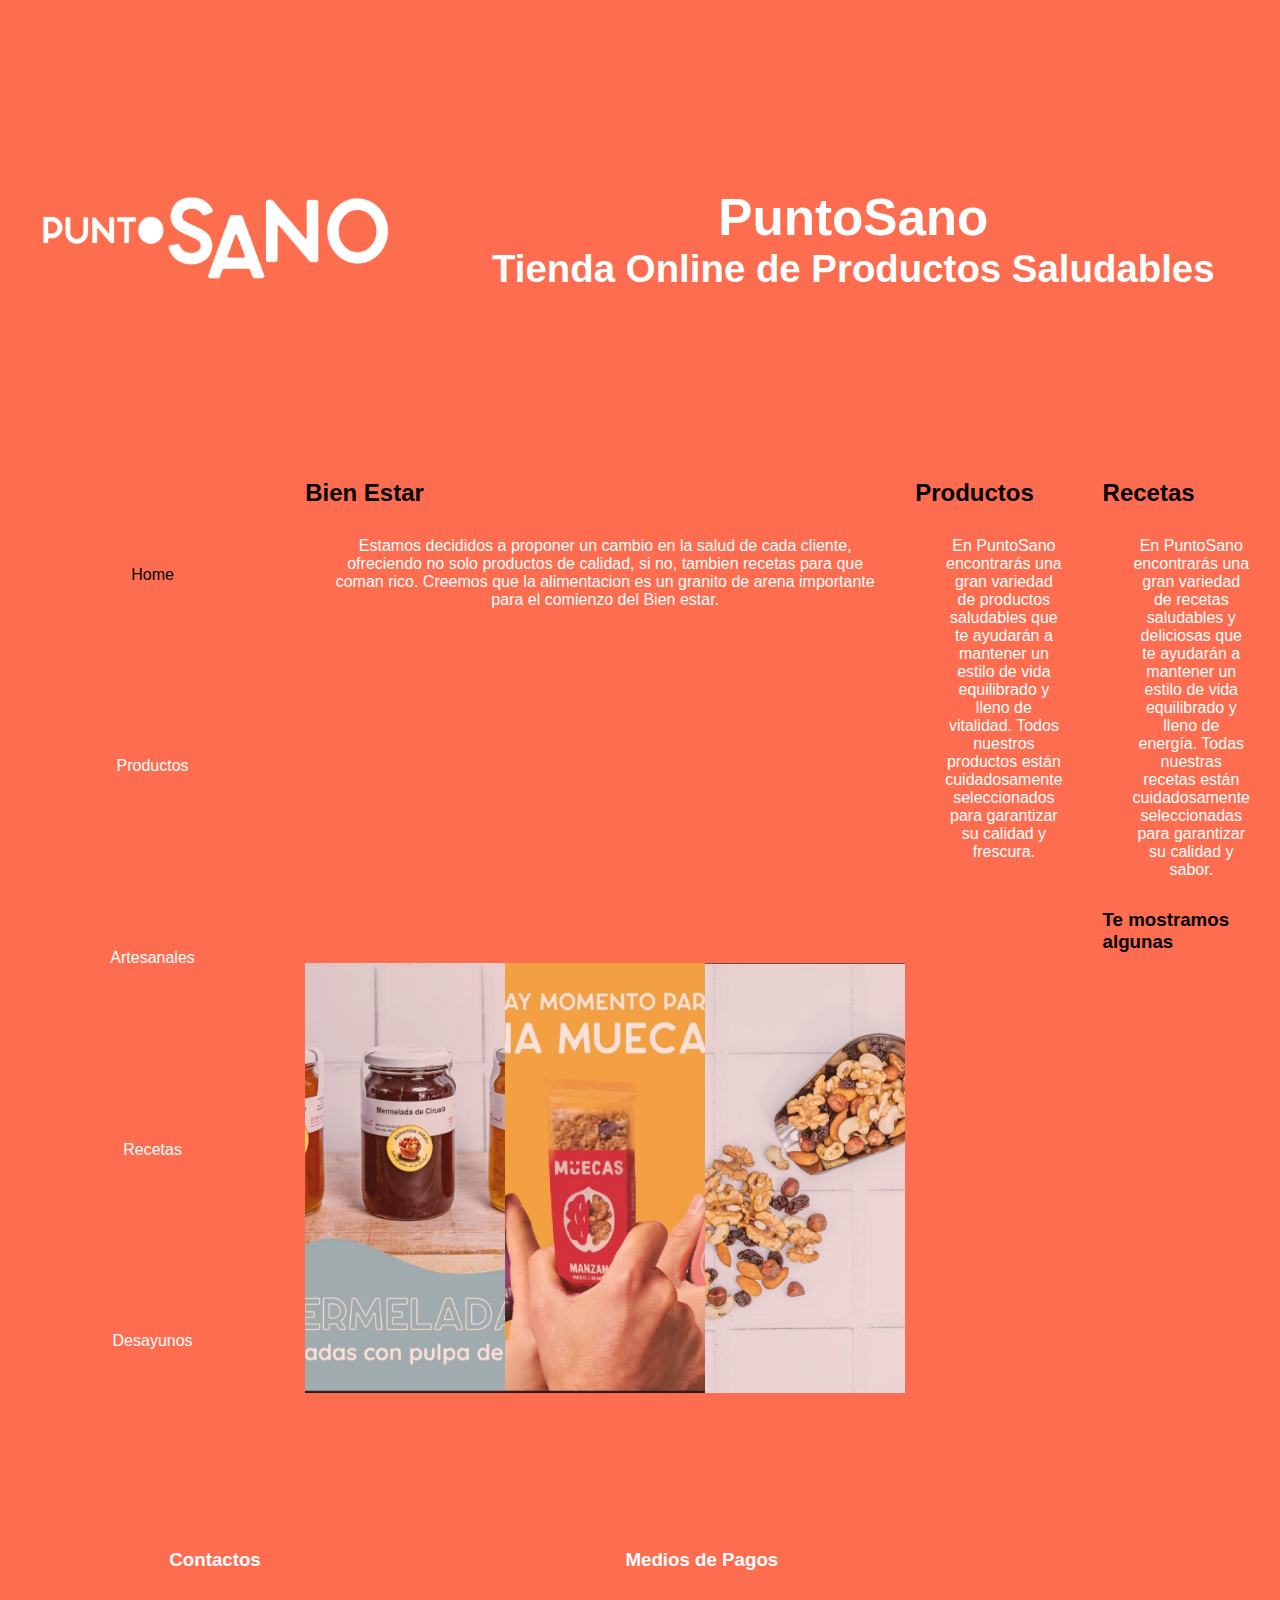
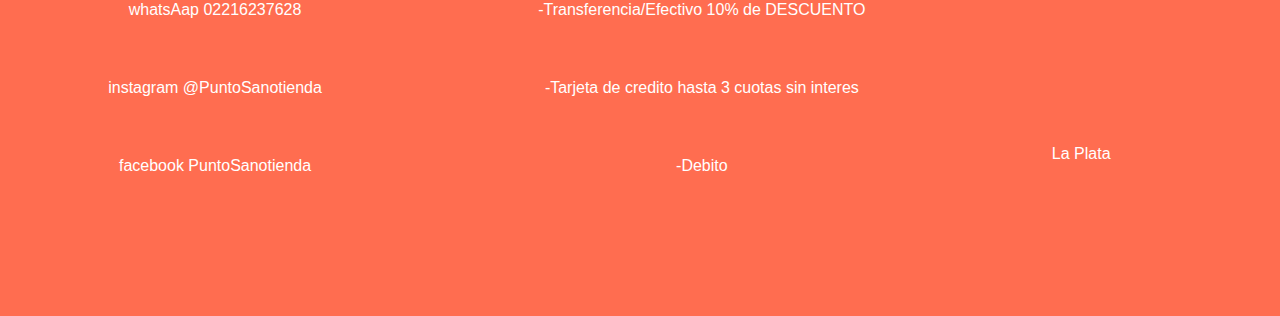
==== commit 2945c6d6: "modificaciones sass" ====
--- a/index.html
+++ b/index.html
@@ -5,10 +5,8 @@
     <meta charset="UTF-8">
     <meta http-equiv="X-UA-Compatible" content="IE=edge">
     <meta name="viewport" content="width=device-width, initial-scale=1.0">
-    <meta name="description" content="somos tu tienda Online, con los mejores productos saludables">
-    <link rel="stylesheet" href="https://cdnjs.cloudflare.com/ajax/libs/animate.css/4.1.1/animate.min.css" />
     <link rel="stylesheet" href="./css/styls.css">
-    <title>PuntoSano tienda saludable</title>
+    <title>PuntoSano</title>
 </head>
 
 <body>
@@ -16,13 +14,11 @@
         <header class="header">
             <div class="header-logo">
                 <img src="./logoPS/psano fondo naranja.png" width="100%">
-
             </div>
-            <div class="header-titulo animate__animated animate__rubberBand">
+            <div class="header-titulo">
                 <h1>PuntoSano</h1>
                 <h2>Tienda Online de Productos Saludables</h2>
             </div>
-
         </header>
 
 
@@ -38,49 +34,35 @@
             </nav>
 
             <div class="main2">
-                <section class="">
-
-                    <div class="bienestar">
-                        <h2> Bien Estar </h2>
-                        <p>Estamos decididos a proponer un cambio en la salud de cada cliente, ofreciendo no solo
-                            productos de calidad, si no, tambien recetas para que coman rico. Creemos que la
-                            alimentacion es un granito de arena importante para el comienzo del Bien estar.</p>
-
-
-                    </div>
-
-
-                </section>
-                <section>
-                    <div class="productos">
+                <article class="main2-bienestar">
+                    <h2> Bien Estar </h2>
+                    <p>Estamos decididos a proponer un cambio en la salud de cada cliente, ofreciendo no solo
+                        productos de calidad, si no, tambien recetas para que coman rico. Creemos que la
+                        alimentacion es un granito de arena importante para el comienzo del Bien estar.</p>
+                </article>
+                <article class="main2-productos">
                         <h2>Productos</h2>
                         <p>En PuntoSano encontrarás una gran variedad de productos saludables que te ayudarán a mantener
                             un
                             estilo de vida equilibrado y lleno de vitalidad. Todos nuestros productos están
                             cuidadosamente
                             seleccionados para garantizar su calidad y frescura.</p>
+                </article>
 
-                    </div>
-                </section>
-
-                <section>
-                    <div class="recetas">
+                <article class="main2-recetas">
                         <h2>Recetas</h2>
                         <p>En PuntoSano encontrarás una gran variedad de recetas saludables y deliciosas que te ayudarán
                             a
                             mantener un estilo de vida equilibrado y lleno de energía. Todas nuestras recetas están
                             cuidadosamente seleccionadas para garantizar su calidad y sabor.</p>
                         <h3>Te mostramos algunas</h3>
-                    </div>
-                </section>
-
-
-                <div class="mermeladas"><img src="./img/img 3 mermeladas.jpeg" alt=" Mermeladas" width="50%"></div>
-                <div class="muecas"><img src="./img/img 3 muecas.jpeg" alt="Barritas de cereal MUECAS " width="50%"></div>
-                <div class="secos"><img src="./img/Img frutos secos.jpeg" alt=" Frutos Secos" width="50%"></div>
-
-
-            </div>
+                </article>
+<section class="galeria">
+    <img src="./img/img 3 mermeladas.jpeg" alt=" Mermeladas" width="50%">
+   <img src="./img/img 3 muecas.jpeg" alt="Barritas de cereal MUECAS " width="50%"> 
+   <img src="./img/Img frutos secos.jpeg" alt=" Frutos Secos" width="50%">
+</section>
+ </div>
 
         </main>
 
--- a/css/styls.css
+++ b/css/styls.css
@@ -1,524 +1,466 @@
 * {
-  margin: 0;
-  padding: 0;
-  box-sizing: border-box;
+    margin: 0;
+    padding: 0;
+    box-sizing: border-box;
 }
 
 
 
 body {
-  font-family: 'Gill Sans', 'Gill Sans MT', Calibri, 'Trebuchet MS', sans-serif;
+    font-family: 'Gill Sans', 'Gill Sans MT', Calibri, 'Trebuchet MS', sans-serif;
 
 }
 
 a {
-  text-decoration: none;
-  color: white;
+    text-decoration: none;
+    color: white;
 }
 
 li {
-  list-style: none;
+    list-style: none;
 }
 
 /* ####################### */
 
 
 
-/* ######## ####################       INDEX-HOME  ####################### ######### */
+/* ########        INDEX    ######### */
 
 
 /* ###############       MOVILE     ################## */
 
 .grilla {
-  background-color: rgb(255, 109, 80);
-}
-
-.header-logo:hover {
-  transform: scale(1.2);
-
-  
-  justify-content: center;
-  align-items: center;
-}
-
-.header-titulo  {
-
-  color: white;
-  align-content: center;
-  text-align: center;
-  padding: 20px;
-  text-shadow:2px 2px 2px red, 4px 2px 2px black  ;
+    background-color: rgb(255, 109, 80);
+}
+
+.header-logo {
+
+
+    justify-content: center;
+    align-items: center;
+}
+
+.header-titulo {
+
+    color: white;
+    align-content: center;
+    text-align: center;
+    padding: 20px;
 }
 
 /* ###########   MAIN   ##########*/
 
 
 .main {
-  display: grid;
-  grid-area: main;
-  grid-template-rows: 10vh 1fr;
+    display: grid;
+    grid-area: main;
+    grid-template-rows: 10vh 1fr;
 }
 
 .flex-nav {
-  
-  grid-row: 1 2;
+    grid-row: 1 2;
+    display: flex;
+    flex-direction: row;
+    justify-content: space-around;
+    align-items: center;
+}
+
+.main2 {
+    grid-row: 2 3;
+    display: grid;
+
+    grid-template-rows: repeat(6, 1fr);
+    gap: 10px;
+    grid-template-areas:
+        "bienestar"
+        " productos"
+        "recetas"
+        "mermeladas"
+        "muecas"
+        "secos";
+}
+.galeria{
   display: flex;
-  flex-direction: row;
-  justify-content: space-around;
-  align-items: center;
-}
-.home:hover{
-  transform: scale(1.2);
-}
-.produc:hover{
-  transform: scale(1.2);
-}
-.art:hover{
-  transform: scale(1.2);
-}
-.recet:hover{
-  transform: scale(1.2);
-}
-.natu:hover{
-  transform: scale(1.2);
-}
-.main2 {
-  grid-row: 2 3;
-  display: grid;
-
-  grid-template-rows: repeat(6, 1fr);
-  gap: 10px;
-  grid-template-areas:
-      "bienestar"
-      " productos"
-      "recetas"
-      "mermeladas"
-      "muecas"
-      "secos";
-}
-
+  width: 600px;
+  height: 430px;
+}
+.galeria img{
+  width: 0;
+  flex-grow: 1;
+  object-fit: cover;
+  opacity: .8;
+  transition: 5s ease;
+
+}
+.galeria img:hover{
+  cursor: crosshair;
+  width: 300px;
+  opacity: 1;
+  filter: contrast(120%);
+
+}
 .bienestar {
 
-  background-color: rgb(166, 73, 253);
-  display: grid;
-  grid-area: bienestar;
-  color: white;
-  align-content: center;
-  text-align: center;
+    background-color: rgb(166, 73, 253);
+    display: grid;
+    grid-area: bienestar;
+    color: white;
+    align-content: center;
+    text-align: center;
 }
 
 .productos {
-  background-color: rgb(129, 194, 226);
-  display: grid;
-  grid-area: productos;
-  color: white;
-  align-content: center;
-  text-align: center;
+    background-color: rgb(129, 194, 226);
+    display: grid;
+    grid-area: productos;
+    color: white;
+    align-content: center;
+    text-align: center;
 }
 
 .recetas {
-  background-color: rgb(249, 170, 61);
-  display: grid;
-  grid-area: recetas;
-  color: white;
-  align-content: center;
-  text-align: center;
+    background-color: rgb(249, 170, 61);
+    display: grid;
+    grid-area: recetas;
+    color: white;
+    align-content: center;
+    text-align: center;
 }
 
 .mermeladas {
-  display: flex;
-  flex-direction: column;
-  align-items: center;
-  gap: 20px;
+    display: flex;
+    flex-direction: column;
+    align-items: center;
+    gap: 20px;
 
 }
 
 .muecas {
-  display: flex;
-  flex-direction: column;
-  align-items: center;
-  gap: 20px;
+    display: flex;
+    flex-direction: column;
+    align-items: center;
+    gap: 20px;
 
 }
 
 .secos {
-  display: flex;
-  flex-direction: column;
-  align-items: center;
-  gap: 20px;
+    display: flex;
+    flex-direction: column;
+    align-items: center;
+    gap: 20px;
 }
 
 /* #######footer#### */
 .footer {
-  grid-area: footer;
-  display: grid;
-  grid-template-rows: repeat(3 1fr);
+    grid-area: footer;
+    display: grid;
+    grid-template-rows: repeat(3 1fr);
 
 }
 
 .contacto {
 
-  color: white;
-  grid-row: 1 2;
-  display: grid;
-  align-content: center;
-  text-align: center;
-  padding: 10px;
+    color: white;
+    grid-row: 1 2;
+    display: grid;
+    align-content: center;
+    text-align: center;
+    padding: 10px;
 }
 
 .pagos {
 
-  color: white;
-  grid-row: 2 3;
-  display: grid;
-  align-content: center;
-  text-align: center;
-  padding: 10px;
+    color: white;
+    grid-row: 2 3;
+    display: grid;
+    align-content: center;
+    text-align: center;
+    padding: 10px;
 }
 
 .mapa {
 
-  color: white;
-  grid-row: 3 4;
-  display: grid;
-  justify-content: center;
-  align-content: center;
-  padding: 10px;
-}
-/* ######################    PRODUCTOS    ######################################## */
-
-.grilla-producto {
-  background-color: rgb(39, 37, 37);
-}
-.flex-navproduc{
-
-  grid-row: 1 2;
-  display: flex;
-  flex-direction: row;
-  justify-content: space-around;
-  align-items: center;
-}
-.home:hover{
-  transform: scale(1.2);
-}
-.produc:hover{
-  transform: scale(1.2);
-}
-.art:hover{
-  transform: scale(1.2);
-}
-.recet:hover{
-  transform: scale(1.2);
-}
-.natu:hover{
-  transform: scale(1.2);
-}
-.main-produc {
-  display: grid;
-  padding: 20px;
-  grid-template-rows: 1fr 1fr;
-  gap: 10px;
-  grid-template-areas: "lis-pro"
-      "listado"
-}
-
-.lis-pro {
-  color: white;
-  display: flex;
-  justify-content: center;
-  align-content: center;
-  padding: 30px;
-}
-
-.legumbres {
-  display: flex;
-  flex-direction: column;
-  align-items: center;
-  gap: 20px;
-  padding: 10px;
-}
-
-.congelados {
-  display: flex;
-  flex-direction: column;
-  align-items: center;
-  gap: 20px;
-  padding: 10px;
-}
-
-.cereales {
-  display: flex;
-  flex-direction: column;
-  align-items: center;
-  gap: 20px;
-  padding: 10px;
-}
-
-.dulces {
-  display: flex;
-  flex-direction: column;
-  align-items: center;
-  gap: 20px;
-  padding: 10px;
-}
-
-.varios {
-  display: flex;
-  flex-direction: column;
-  align-items: center;
-  gap: 20px;
-  padding: 10px;
-} 
+    color: white;
+    grid-row: 3 4;
+    display: grid;
+    justify-content: center;
+    align-content: center;
+    padding: 10px;
+}
 
 /* ############################################# ARTESANALES  #########################################*/
 
 .grillart {
-  background-color: rgb(82, 154, 255)
+    background-color: rgb(82, 154, 255)
 }
 
 .header-art {
-  display: grid;
-  grid-area: header;
-  grid-template-columns: 1fr 2fr;
-  grid-template-areas: "header-logo  header-titulo";
+    display: grid;
+    grid-area: header;
+    grid-template-columns: 1fr 2fr;
+    grid-template-areas: "header-logo  header-titulo";
 }
 
 
 .header-logo {
-  display: grid;
-  grid-area: header-logo;
-  justify-content: center;
-  align-content: center;
+    display: grid;
+    grid-area: header-logo;
+    justify-content: center;
+    align-content: center;
 
 }
 
 .header-titulo {
-  display: grid;
-  grid-area: header-titulo;
-  align-content: center;
-  text-align: center;
-}
-
-.home:hover{
-  transform: scale(1.2);
-}
-.produc:hover{
-  transform: scale(1.2);
-}
-.art:hover{
-  transform: scale(1.2);
-}
-.recet:hover{
-  transform: scale(1.2);
-}
-.natu:hover{
-  transform: scale(1.2);
-}
+    display: grid;
+    grid-area: header-titulo;
+    align-content: center;
+    text-align: center;
+}
+
 .main-art {
-  display: grid;
-  padding: 20px;
-  grid-template-rows: 1fr 1fr;
-  gap: 10px;
-  grid-template-areas: "artesanales"
-      "art-img"
+    display: grid;
+    padding: 20px;
+    grid-template-rows: 1fr 1fr;
+    gap: 10px;
+    grid-template-areas: "artesanales"
+        "art-img"
 
 }
 
 .artesanales {
-  display: grid;
-  grid-area: artesanales;
-  color: white;
-  background-color: rgb(255, 109, 80);
-  align-content: center;
-  text-align: center;
+    display: grid;
+    grid-area: artesanales;
+    color: white;
+    background-color: rgb(255, 109, 80);
+    align-content: center;
+    text-align: center;
 
 }
 
 .galletas-art {
-  display: flex;
-  flex-direction: column;
-  align-items: center;
-  gap: 20px;
-  padding: 10px;
+    display: flex;
+    flex-direction: column;
+    align-items: center;
+    gap: 20px;
+    padding: 10px;
 
 }
 
 .pan-art {
-  display: flex;
-  flex-direction: column;
-  align-items: center;
-  gap: 20px;
-  padding: 10px;
+    display: flex;
+    flex-direction: column;
+    align-items: center;
+    gap: 20px;
+    padding: 10px;
 
 }
 
 .mermeladas-art {
-  display: flex;
-  flex-direction: column;
-  align-items: center;
-  gap: 20px;
-  padding: 10px;
+    display: flex;
+    flex-direction: column;
+    align-items: center;
+    gap: 20px;
+    padding: 10px;
 
 }
 
 /* #############################    RECETAS   #############################*/
 .grilla-receta {
-  background-color: rgb(246, 202, 209);
-}
-
-.home:hover{
-  transform: scale(1.2);
-}
-.produc:hover{
-  transform: scale(1.2);
-}
-.art:hover{
-  transform: scale(1.2);
-}
-.recet:hover{
-  transform: scale(1.2);
-}
-.natu:hover{
-  transform: scale(1.2);
-}
+    background-color: rgb(246, 202, 209);
+}
+
+
 
 .titulo-receta {
-  color: black;
+    color: black;
 }
 
 .main-recetas {
-  display: grid;
-  padding: 20px;
-  grid-template-rows: 1fr 1fr;
-  gap: 10px;
-  grid-template-areas: "rece-salu"
-      "receta-img"
-}
-.parrafo-receta{
-  color: black;
-}
+    display: grid;
+    padding: 20px;
+    grid-template-rows: 1fr 1fr;
+    gap: 10px;
+    grid-template-areas: "rece-salu"
+        "receta-img"
+}
+
 .rece-salu {
-  display: grid;
-  grid-area: arrece-salu;
-  align-content: center;
-  text-align: center;
+    display: grid;
+    grid-area: arrece-salu;
+    align-content: center;
+    text-align: center;
 }
 
 .croqueta {
-  display: flex;
-  justify-content: center;
-  align-items: center;
-  padding: 20px;
+    display: flex;
+    justify-content: center;
+    align-items: center;
+    padding: 20px;
 
 }
 
 .garbanzo {
-  display: flex;
-  justify-content: center;
-  align-items: center;
-  padding: 20px;
+    display: flex;
+    justify-content: center;
+    align-items: center;
+    padding: 20px;
 }
 
 .masa {
-  display: flex;
-  justify-content: center;
-  align-items: center;
-  padding: 20px;
+    display: flex;
+    justify-content: center;
+    align-items: center;
+    padding: 20px;
 }
 
 .contacto-rece {
-  color: black;
-  grid-row: 2 3;
-  display: grid;
-  align-content: center;
-  text-align: center;
-  padding: 10px;
+    color: black;
+    grid-row: 2 3;
+    display: grid;
+    align-content: center;
+    text-align: center;
+    padding: 10px;
 }
 
 .pagos-rece {
-  color: black;
-  grid-row: 2 3;
-  display: grid;
-  align-content: center;
-  text-align: center;
-  padding: 10px;
+    color: black;
+    grid-row: 2 3;
+    display: grid;
+    align-content: center;
+    text-align: center;
+    padding: 10px;
 }
 
 .mapa-rece {
-  color: black;
-  grid-row: 3 4;
-  display: grid;
-  justify-content: center;
-  align-content: center;
-  padding: 10px;
-
-}
-
+    color: black;
+    grid-row: 3 4;
+    display: grid;
+    justify-content: center;
+    align-content: center;
+    padding: 10px;
+
+}
+
+/* ######################    PRODUCTOS    ######################################## */
+ 
+.grilla-producto {
+    background-color: rgb(39, 37, 37);
+}
+.flex-navproduc{
+
+    grid-row: 1 2;
+    display: flex;
+    flex-direction: row;
+    justify-content: space-around;
+    align-items: center;
+}
+.main-produc {
+    display: grid;
+    padding: 20px;
+    grid-template-rows: 1fr 1fr;
+    gap: 10px;
+    grid-template-areas: "lis-pro"
+        "listado"
+}
+
+.lis-pro {
+    color: white;
+    display: flex;
+    justify-content: center;
+    align-content: center;
+    padding: 30px;
+}
+
+.legumbres {
+    display: flex;
+    flex-direction: column;
+    align-items: center;
+    gap: 20px;
+    padding: 10px;
+}
+
+.congelados {
+    display: flex;
+    flex-direction: column;
+    align-items: center;
+    gap: 20px;
+    padding: 10px;
+}
+
+.cereales {
+    display: flex;
+    flex-direction: column;
+    align-items: center;
+    gap: 20px;
+    padding: 10px;
+}
+
+.dulces {
+    display: flex;
+    flex-direction: column;
+    align-items: center;
+    gap: 20px;
+    padding: 10px;
+}
+
+.varios {
+    display: flex;
+    flex-direction: column;
+    align-items: center;
+    gap: 20px;
+    padding: 10px;
+} 
 
 /* ############### ######################   desayunos    ######################## */
 .grilla-desayuno {
-  background-color: rgb(196, 170, 220);
+    background-color: rgb(196, 170, 220);
 }
 
 .titulo-dsayuno {
-  color: rgb(255, 109, 80);
-  align-content: center;
-  text-align: center;
-  padding: 30px;
-}
-.home:hover{
-  transform: scale(1.2);
-}
-.produc:hover{
-  transform: scale(1.2);
-}
-.art:hover{
-  transform: scale(1.2);
-}
-.recet:hover{
-  transform: scale(1.2);
-}
-.natu:hover{
-  transform: scale(1.2);
-}
+    color: rgb(255, 109, 80);
+    align-content: center;
+    text-align: center;
+    padding: 30px;
+}
+
 
 p {
-  color: white;
-  align-content: center;
-  text-align: center;
-  padding: 30px;
+    color: white;
+    align-content: center;
+    text-align: center;
+    padding: 30px;
 }
 
 .boxte {
-  display: flex;
-  flex-direction: column;
-  align-items: center;
-  gap: 20px;
-  padding: 10px;
+    display: flex;
+    flex-direction: column;
+    align-items: center;
+    gap: 20px;
+    padding: 10px;
 }
 
 .caja-desa {
-  display: flex;
-  flex-direction: column;
-  align-items: center;
-  gap: 20px;
-  padding: 10px;
+    display: flex;
+    flex-direction: column;
+    align-items: center;
+    gap: 20px;
+    padding: 10px;
 }
 
 .caja-tarje {
-  display: flex;
-  flex-direction: column;
-  align-items: center;
-  gap: 20px;
-  padding: 10px;
+    display: flex;
+    flex-direction: column;
+    align-items: center;
+    gap: 20px;
+    padding: 10px;
 }
 
 .caja {
-  display: flex;
-  flex-direction: column;
-  align-items: center;
-  gap: 20px;
-  padding: 10px;
+    display: flex;
+    flex-direction: column;
+    align-items: center;
+    gap: 20px;
+    padding: 10px;
 }
 
 
@@ -531,216 +473,260 @@
 
 /* ############################# NOTEBOOCK index  ################################################## */
 @media (min-width:630px) {
-  .grilla {
-      background-color: rgb(255, 109, 80);
-      display: grid;
-      grid-template-columns: 1fr;
-      grid-template-rows: 1fr 2fr 1fr;
-      grid-template-areas:
-          "header"
-          "main"
-          "footer";
-  }
-
-  .header {
-      display: grid;
-      grid-area: header;
-      grid-template-columns: 1fr 2fr;
-      grid-template-areas: "header-logo  header-titulo";
-  }
-
-  .header-logo {
-
-      display: grid;
-      grid-area: header-logo;
-      justify-content: center;
-      align-content: center;
-  }
-
-  .header-titulo {
-      color: white;
-      font-size: 2vw;
-      display: grid;
-      grid-area: header-titulo;
-      align-content: center;
-      text-align: center;
-  }
-
-  .main {
-      display: grid;
-      grid-area: main;
-      grid-template-columns: 1fr 2fr;
-      grid-template-rows: 1fr;
-      grid-template-areas: "flex-nav main2";
-  }
-
-  .flex-nav {
-      grid-area: flex-nav;
-      display: grid;
-      grid-template-columns: 1fr;
-      grid-template-rows: repeat(5, 1fr);
-      grid-template-areas:
-          "home"
-          "produc"
-          "art"
-          "recet"
-          "natu";
-  }
-
-  .home {
-      display: grid;
-      grid-area: home;
-      justify-items: center;
-      align-content: center;
-  }
-
-  .produc {
-
-      display: grid;
-      grid-area: produc;
-      justify-items: center;
-      align-content: center;
-
-  }
-
-  .art {
-      display: grid;
-      grid-area: art;
-      justify-items: center;
-      align-content: center;
-  }
-
-  .recet {
-      display: grid;
-      grid-area: recet;
-      justify-items: center;
-      align-content: center;
-  }
-
-  .natu {
-      display: grid;
-      grid-area: natu;
-      justify-items: center;
-      align-content: center;
-  }
-
-
-  .main2 {
-
-      display: grid;
-      grid-template-columns: repeat(3, 1fr);
-      grid-template-rows: repeat(2, 1fr);
-      grid-area: main2;
-      gap: 10px;
-      grid-template-areas:
-          "bienestar productos recetas"
-          "mermeladas muecas secos";
-  }
-
-  .bienestar {
-      grid-area: bienestar;
-      background-color: rgb(166, 73, 253);
-      display: grid;
-      color: white;
-      align-content: center;
-      text-align: center;
-  }
-
-  .productos {
-
-      background-color: rgb(129, 194, 226);
-      color: white;
-      grid-area: productos;
-      display: grid;
-      align-content: center;
-      text-align: center;
-  }
-
-  .recetas {
-      background-color: rgb(249, 170, 61);
-
-      color: white;
-      grid-area: recetas;
-      display: grid;
-      align-content: center;
-      text-align: center;
-
-  }
-
-  .mermeladas {
-      display: grid;
-      grid-area: mermeladas;
-      justify-content: center;
-      align-content: center;
-  }
-
-  .muecas {
-      display: grid;
-      grid-area: muecas;
-      justify-content: center;
-      align-content: center;
-  }
-
-  .secos {
-      display: grid;
-      grid-area: secos;
-      justify-content: center;
-      align-content: center;
-
-  }
-
-  .footer {
-      grid-area: footer;
-      display: grid;
-      grid-template-columns: repeat(3 1fr);
-      grid-template-areas: "mapa contacto pagos";
-  }
-
-  /* ###################  PRODUCTOS  ################################# */
-
-
-  .listado{
-    grid-column: 2 3;
-    grid-row: 2 3;
-    display: grid;
-    grid-template-columns: repeat(2, 1fr);
-    grid-template-rows: repeat(2, 1fr) auto;
-    gap: 20px;
-    justify-content: space-between;
- }
- 
-
-
-
-
-
-
-
-
-
-
-  /* ######################### noteboock artesanales   ######################## */
-
-  .grillaart {
-      background-color: rgb(82, 154, 255)
-  }
-
-  .header-titulo-art {
-
-      color: white;
-      font-size: 2vw;
-      display: grid;
-      grid-area: header-titulo;
-      align-content: center;
-      text-align: center;
-  }
-  
-  
-
-  .footer-art {
-      grid-area: footer;
-      display: grid;
-      grid-template-columns: repeat(3 1fr);
-      grid-template-areas: "mapa contacto pagos";
-  }
-}+    .grilla {
+        background-color: rgb(255, 109, 80);
+        display: grid;
+        grid-template-columns: 1fr;
+        grid-template-rows: 1fr 2fr 1fr;
+        grid-template-areas:
+            "header"
+            "main"
+            "footer";
+    }
+
+    .header {
+        display: grid;
+        grid-area: header;
+        grid-template-columns: 1fr 2fr;
+        grid-template-areas: "header-logo  header-titulo";
+    }
+
+    .header-logo {
+
+        display: grid;
+        grid-area: header-logo;
+        justify-content: center;
+        align-content: center;
+    }
+
+    .header-titulo {
+        color: white;
+        font-size: 2vw;
+        display: grid;
+        grid-area: header-titulo;
+        align-content: center;
+        text-align: center;
+    }
+
+    .main {
+        display: grid;
+        grid-area: main;
+        grid-template-columns: 1fr 2fr;
+        grid-template-rows: 1fr;
+        grid-template-areas: "flex-nav main2";
+    }
+
+    .flex-nav {
+        grid-area: flex-nav;
+        display: grid;
+        grid-template-columns: 1fr;
+        grid-template-rows: repeat(5, 1fr);
+        grid-template-areas:
+            "home"
+            "produc"
+            "art"
+            "recet"
+            "natu";
+    }
+
+    .home {
+        display: grid;
+        grid-area: home;
+        justify-items: center;
+        align-content: center;
+    }
+
+    .produc {
+
+        display: grid;
+        grid-area: produc;
+        justify-items: center;
+        align-content: center;
+
+    }
+
+    .art {
+        display: grid;
+        grid-area: art;
+        justify-items: center;
+        align-content: center;
+    }
+
+    .recet {
+        display: grid;
+        grid-area: recet;
+        justify-items: center;
+        align-content: center;
+    }
+
+    .natu {
+        display: grid;
+        grid-area: natu;
+        justify-items: center;
+        align-content: center;
+    }
+
+
+    .main2 {
+
+        display: grid;
+        grid-template-columns: repeat(3, 1fr);
+        grid-template-rows: repeat(2, 1fr);
+        grid-area: main2;
+        gap: 10px;
+        grid-template-areas:
+            "bienestar productos recetas"
+            "mermeladas muecas secos";
+    }
+
+    .bienestar {
+        grid-area: bienestar;
+        background-color: rgb(166, 73, 253);
+        display: grid;
+        color: white;
+        align-content: center;
+        text-align: center;
+    }
+
+    .productos {
+
+        background-color: rgb(129, 194, 226);
+        color: white;
+        grid-area: productos;
+        display: grid;
+        align-content: center;
+        text-align: center;
+    }
+
+    .recetas {
+        background-color: rgb(249, 170, 61);
+
+        color: white;
+        grid-area: recetas;
+        display: grid;
+        align-content: center;
+        text-align: center;
+
+    }
+
+    .mermeladas {
+        display: grid;
+        grid-area: mermeladas;
+        justify-content: center;
+        align-content: center;
+    }
+
+    .muecas {
+        display: grid;
+        grid-area: muecas;
+        justify-content: center;
+        align-content: center;
+    }
+
+    .secos {
+        display: grid;
+        grid-area: secos;
+        justify-content: center;
+        align-content: center;
+
+    }
+
+    .footer {
+        grid-area: footer;
+        display: grid;
+        grid-template-columns: repeat(3 1fr);
+        grid-template-areas: "mapa contacto pagos";
+    }
+
+    /* ######################### noteboock artesanales   ######################## */
+
+    .grillaart {
+        background-color: rgb(82, 154, 255)
+    }
+
+    .header-titulo-art {
+
+        color: white;
+        font-size: 2vw;
+        display: grid;
+        grid-area: header-titulo;
+        align-content: center;
+        text-align: center;
+    }
+
+
+    .footer-art {
+        grid-area: footer;
+        display: grid;
+        grid-template-columns: repeat(3 1fr);
+        grid-template-areas: "mapa contacto pagos";
+    }
+    
+/* #############  PRODUCTOS NOTEBOOK ########### */
+.grilla-producto {
+    background-color: rgb(39, 37, 37);
+}
+
+.main-produc {
+    display: grid;
+    grid-area: main;
+    grid-template-columns: 20% 40% 40%;
+    grid-template-rows: 10% 30% 30% 30%;
+    grid-template-areas:
+        " lis-pro"
+        "flex-navprodu varios congelados"
+        "flex-navprodu cereales dulces"
+        "flex-navprodu legumbres"
+    ;
+}
+
+.flex-navproduc {
+    display: grid;
+    grid-area: flex-navprodu;
+}
+
+
+.lis-pro {
+    display: grid;
+    grid-area: lis-pro;
+    align-content: center;
+    text-align: center;
+}
+
+.varios {
+    display: grid;
+    grid-area: varios;
+    justify-content: center;
+        align-content: center;
+}
+
+.congelados {
+    display: grid;
+    grid-area: varios;
+    justify-content: center;
+        align-content: center;
+}
+
+.cereales {
+    display: grid;
+    grid-area: dulces;
+    justify-content: center;
+        align-content: center;
+}
+
+.legumbres {
+    display: grid;
+    grid-area: legumbres;
+    justify-content: center;
+        align-content: center;
+}
+
+
+/* #######################   NOTEBOOK DESAYUNO  ###################### */
+
+
+}
+
+
+
+
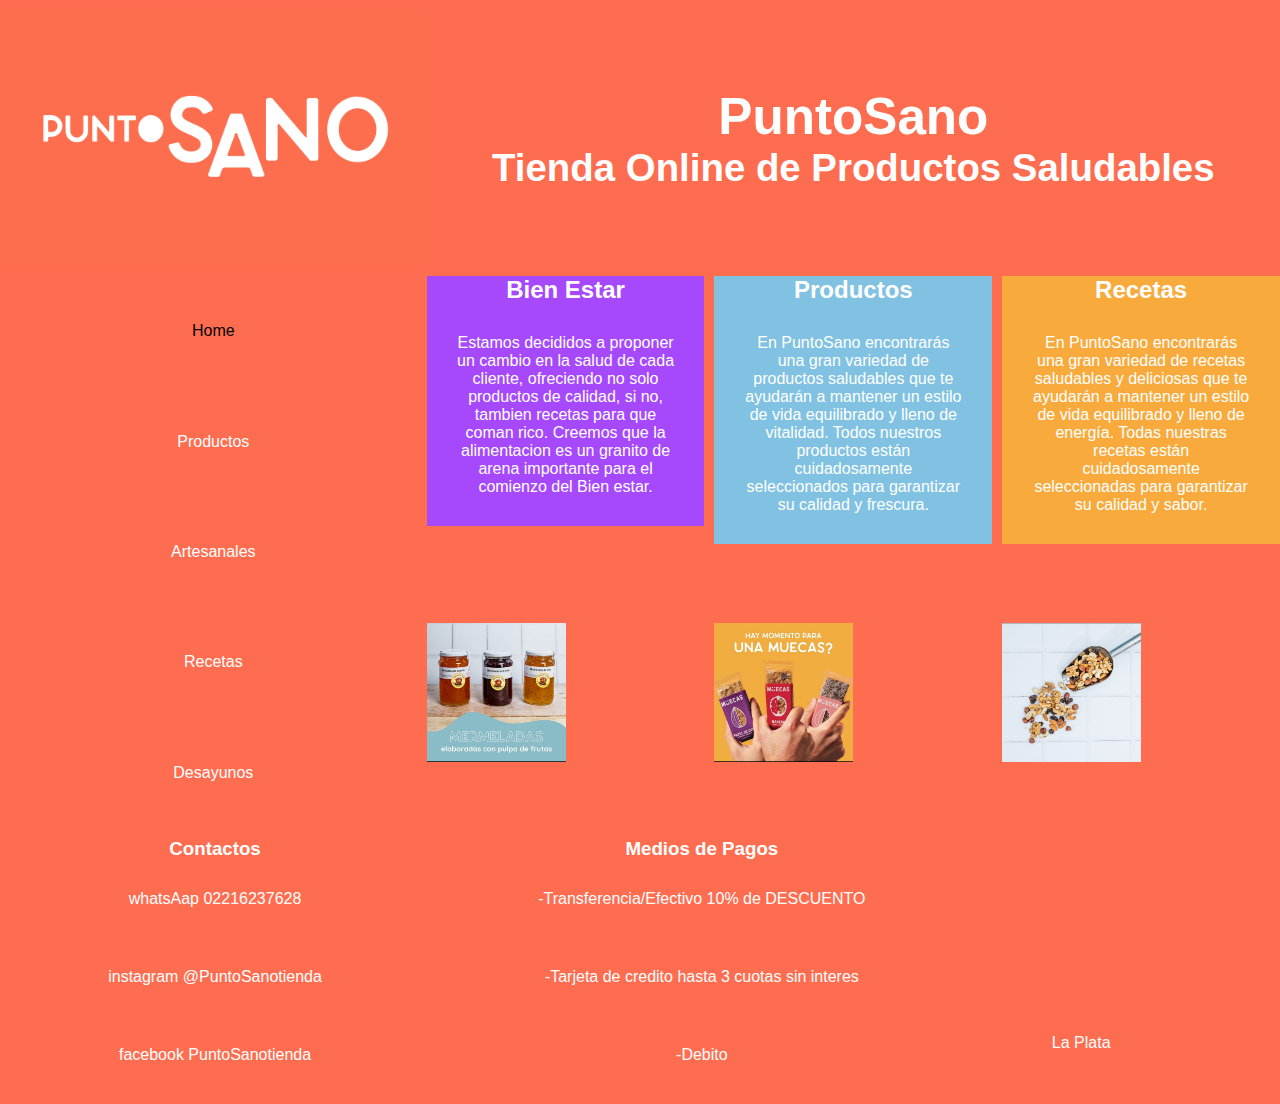
==== commit 24c230bc: "quite subtitulo en el index" ====
--- a/index.html
+++ b/index.html
@@ -5,8 +5,10 @@
     <meta charset="UTF-8">
     <meta http-equiv="X-UA-Compatible" content="IE=edge">
     <meta name="viewport" content="width=device-width, initial-scale=1.0">
+    <meta name="description" content="somos tu tienda Online, con los mejores productos saludables">
+    <link rel="stylesheet" href="https://cdnjs.cloudflare.com/ajax/libs/animate.css/4.1.1/animate.min.css" />
     <link rel="stylesheet" href="./css/styls.css">
-    <title>PuntoSano</title>
+    <title>PuntoSano tienda saludable</title>
 </head>
 
 <body>
@@ -14,11 +16,13 @@
         <header class="header">
             <div class="header-logo">
                 <img src="./logoPS/psano fondo naranja.png" width="100%">
+
             </div>
-            <div class="header-titulo">
+            <div class="header-titulo animate__animated animate__rubberBand">
                 <h1>PuntoSano</h1>
                 <h2>Tienda Online de Productos Saludables</h2>
             </div>
+
         </header>
 
 
@@ -34,35 +38,49 @@
             </nav>
 
             <div class="main2">
-                <article class="main2-bienestar">
-                    <h2> Bien Estar </h2>
-                    <p>Estamos decididos a proponer un cambio en la salud de cada cliente, ofreciendo no solo
-                        productos de calidad, si no, tambien recetas para que coman rico. Creemos que la
-                        alimentacion es un granito de arena importante para el comienzo del Bien estar.</p>
-                </article>
-                <article class="main2-productos">
+                <section class="">
+
+                    <div class="bienestar">
+                        <h2> Bien Estar </h2>
+                        <p>Estamos decididos a proponer un cambio en la salud de cada cliente, ofreciendo no solo
+                            productos de calidad, si no, tambien recetas para que coman rico. Creemos que la
+                            alimentacion es un granito de arena importante para el comienzo del Bien estar.</p>
+
+
+                    </div>
+
+
+                </section>
+                <section>
+                    <div class="productos">
                         <h2>Productos</h2>
                         <p>En PuntoSano encontrarás una gran variedad de productos saludables que te ayudarán a mantener
                             un
                             estilo de vida equilibrado y lleno de vitalidad. Todos nuestros productos están
                             cuidadosamente
                             seleccionados para garantizar su calidad y frescura.</p>
-                </article>
 
-                <article class="main2-recetas">
+                    </div>
+                </section>
+
+                <section>
+                    <div class="recetas">
                         <h2>Recetas</h2>
                         <p>En PuntoSano encontrarás una gran variedad de recetas saludables y deliciosas que te ayudarán
                             a
                             mantener un estilo de vida equilibrado y lleno de energía. Todas nuestras recetas están
                             cuidadosamente seleccionadas para garantizar su calidad y sabor.</p>
-                        <h3>Te mostramos algunas</h3>
-                </article>
-<section class="galeria">
-    <img src="./img/img 3 mermeladas.jpeg" alt=" Mermeladas" width="50%">
-   <img src="./img/img 3 muecas.jpeg" alt="Barritas de cereal MUECAS " width="50%"> 
-   <img src="./img/Img frutos secos.jpeg" alt=" Frutos Secos" width="50%">
-</section>
- </div>
+                        
+                    </div>
+                </section>
+
+
+                <div class="mermeladas"><img src="./img/img 3 mermeladas.jpeg" alt=" Mermeladas" width="50%"></div>
+                <div class="muecas"><img src="./img/img 3 muecas.jpeg" alt="Barritas de cereal MUECAS " width="50%"></div>
+                <div class="secos"><img src="./img/Img frutos secos.jpeg" alt=" Frutos Secos" width="50%"></div>
+
+
+            </div>
 
         </main>
 
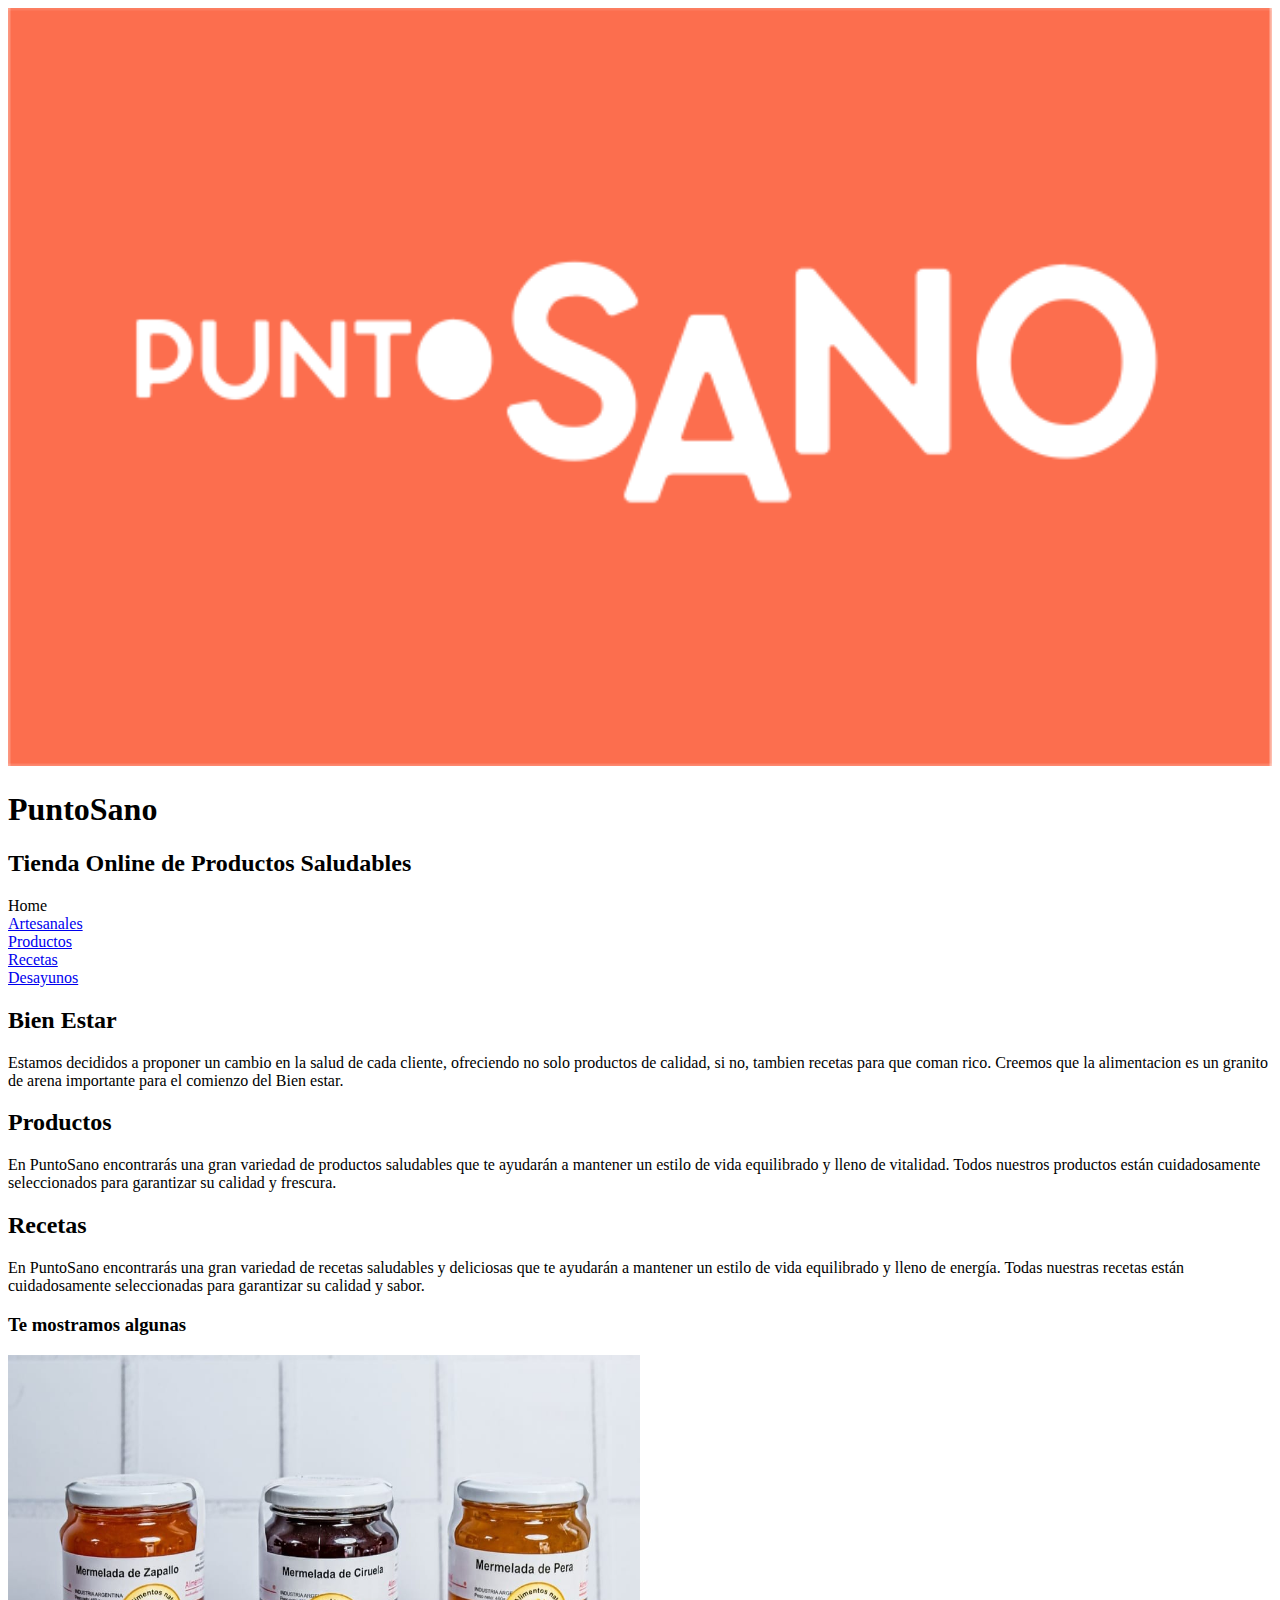
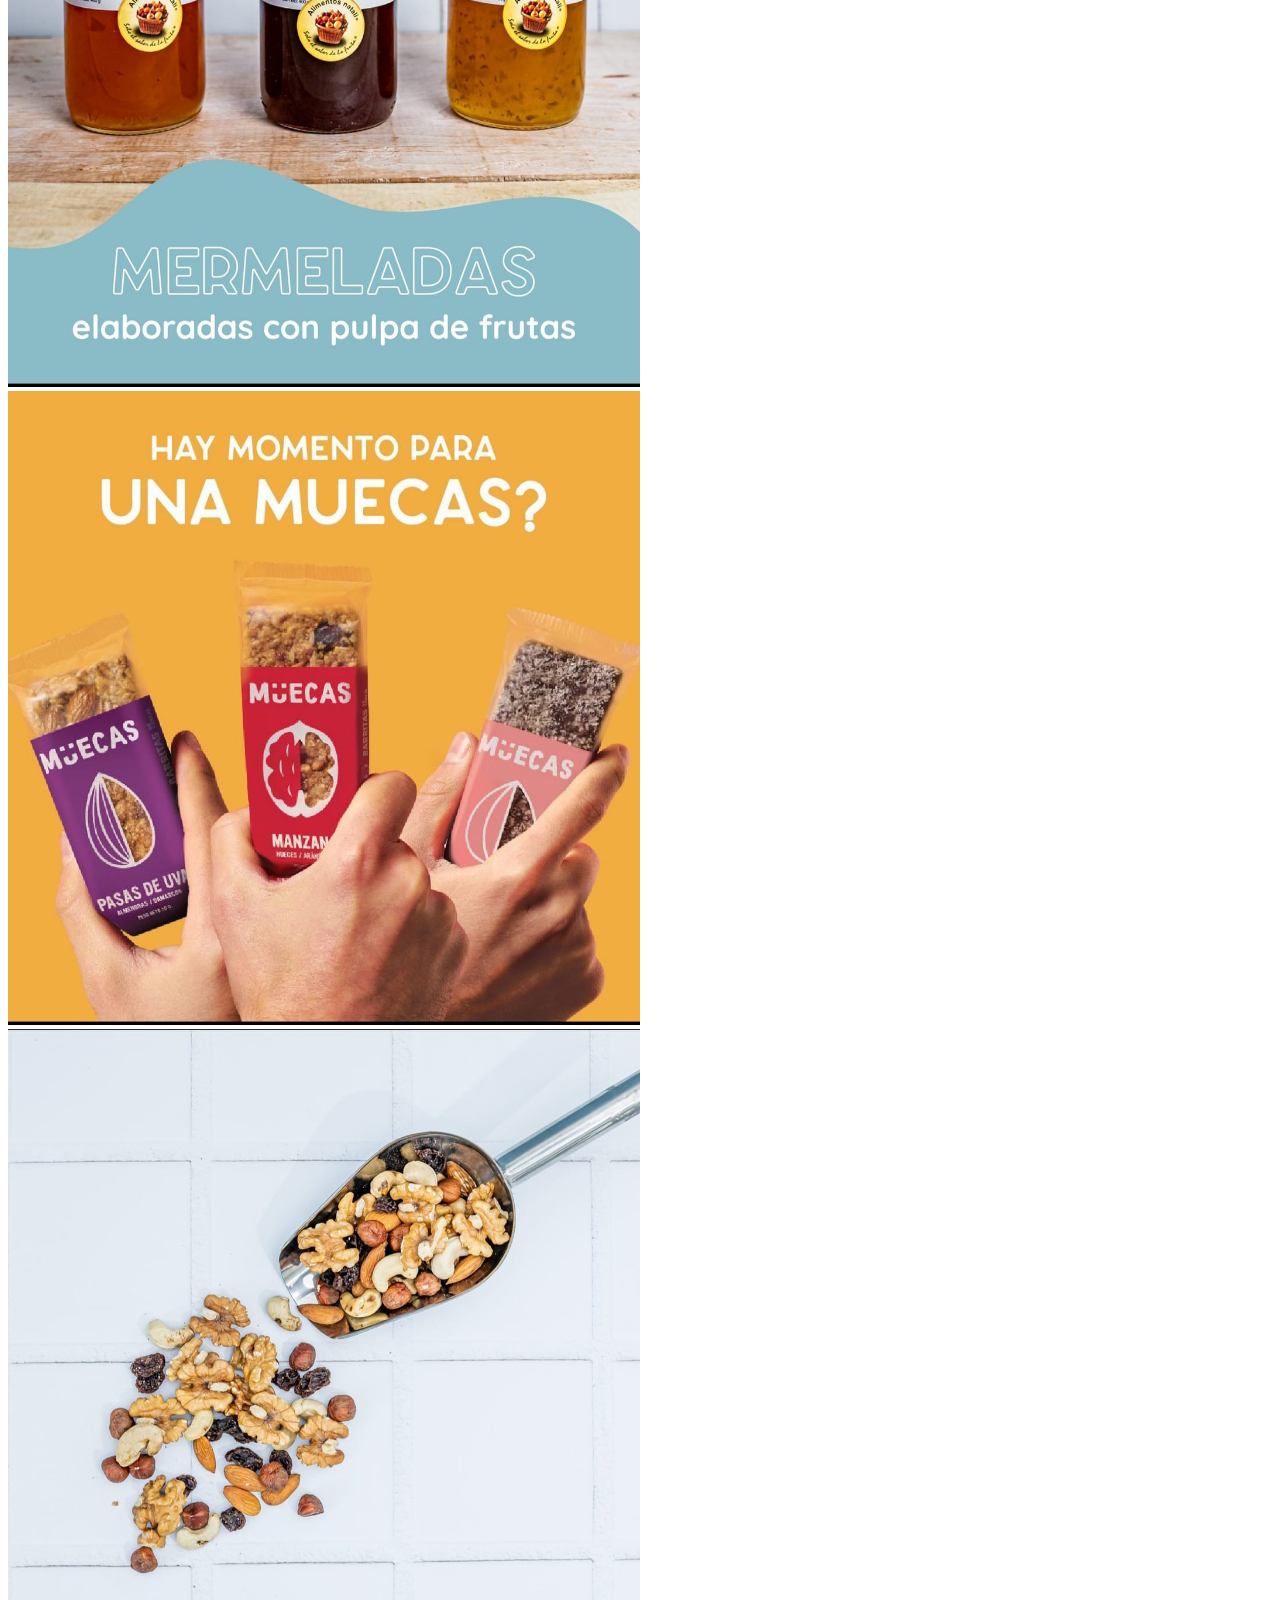
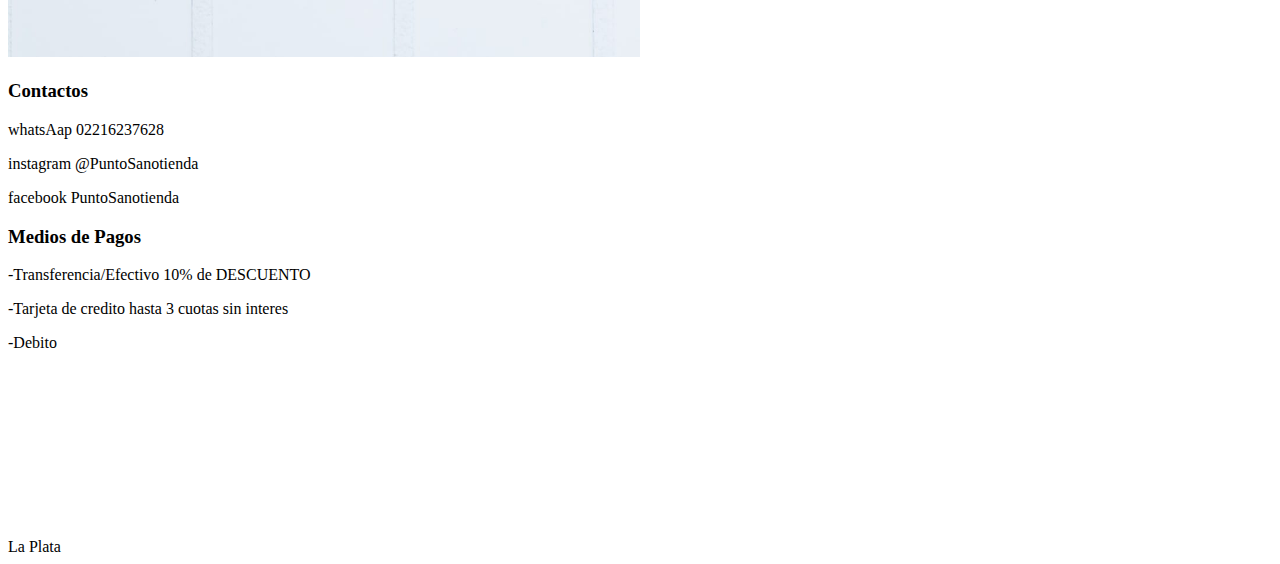
==== commit 54f88c72: "actualizando sass" ====
--- a/index.html
+++ b/index.html
@@ -5,10 +5,8 @@
     <meta charset="UTF-8">
     <meta http-equiv="X-UA-Compatible" content="IE=edge">
     <meta name="viewport" content="width=device-width, initial-scale=1.0">
-    <meta name="description" content="somos tu tienda Online, con los mejores productos saludables">
-    <link rel="stylesheet" href="https://cdnjs.cloudflare.com/ajax/libs/animate.css/4.1.1/animate.min.css" />
-    <link rel="stylesheet" href="./css/styls.css">
-    <title>PuntoSano tienda saludable</title>
+    <link rel="stylesheet" href="./scss/main.scss">
+    <title>PuntoSano</title>
 </head>
 
 <body>
@@ -16,13 +14,11 @@
         <header class="header">
             <div class="header-logo">
                 <img src="./logoPS/psano fondo naranja.png" width="100%">
-
             </div>
-            <div class="header-titulo animate__animated animate__rubberBand">
+            <div class="header-titulo">
                 <h1>PuntoSano</h1>
                 <h2>Tienda Online de Productos Saludables</h2>
             </div>
-
         </header>
 
 
@@ -38,49 +34,35 @@
             </nav>
 
             <div class="main2">
-                <section class="">
-
-                    <div class="bienestar">
-                        <h2> Bien Estar </h2>
-                        <p>Estamos decididos a proponer un cambio en la salud de cada cliente, ofreciendo no solo
-                            productos de calidad, si no, tambien recetas para que coman rico. Creemos que la
-                            alimentacion es un granito de arena importante para el comienzo del Bien estar.</p>
-
-
-                    </div>
-
-
-                </section>
-                <section>
-                    <div class="productos">
+                <article class="main2-bienestar">
+                    <h2> Bien Estar </h2>
+                    <p>Estamos decididos a proponer un cambio en la salud de cada cliente, ofreciendo no solo
+                        productos de calidad, si no, tambien recetas para que coman rico. Creemos que la
+                        alimentacion es un granito de arena importante para el comienzo del Bien estar.</p>
+                </article>
+                <article class="main2-productos">
                         <h2>Productos</h2>
                         <p>En PuntoSano encontrarás una gran variedad de productos saludables que te ayudarán a mantener
                             un
                             estilo de vida equilibrado y lleno de vitalidad. Todos nuestros productos están
                             cuidadosamente
                             seleccionados para garantizar su calidad y frescura.</p>
+                </article>
 
-                    </div>
-                </section>
-
-                <section>
-                    <div class="recetas">
+                <article class="main2-recetas">
                         <h2>Recetas</h2>
                         <p>En PuntoSano encontrarás una gran variedad de recetas saludables y deliciosas que te ayudarán
                             a
                             mantener un estilo de vida equilibrado y lleno de energía. Todas nuestras recetas están
                             cuidadosamente seleccionadas para garantizar su calidad y sabor.</p>
-                        
-                    </div>
-                </section>
-
-
-                <div class="mermeladas"><img src="./img/img 3 mermeladas.jpeg" alt=" Mermeladas" width="50%"></div>
-                <div class="muecas"><img src="./img/img 3 muecas.jpeg" alt="Barritas de cereal MUECAS " width="50%"></div>
-                <div class="secos"><img src="./img/Img frutos secos.jpeg" alt=" Frutos Secos" width="50%"></div>
-
-
-            </div>
+                        <h3>Te mostramos algunas</h3>
+                </article>
+<section class="galeria">
+    <img src="./img/img 3 mermeladas.jpeg" alt=" Mermeladas" width="50%">
+   <img src="./img/img 3 muecas.jpeg" alt="Barritas de cereal MUECAS " width="50%"> 
+   <img src="./img/Img frutos secos.jpeg" alt=" Frutos Secos" width="50%">
+</section>
+ </div>
 
         </main>
 
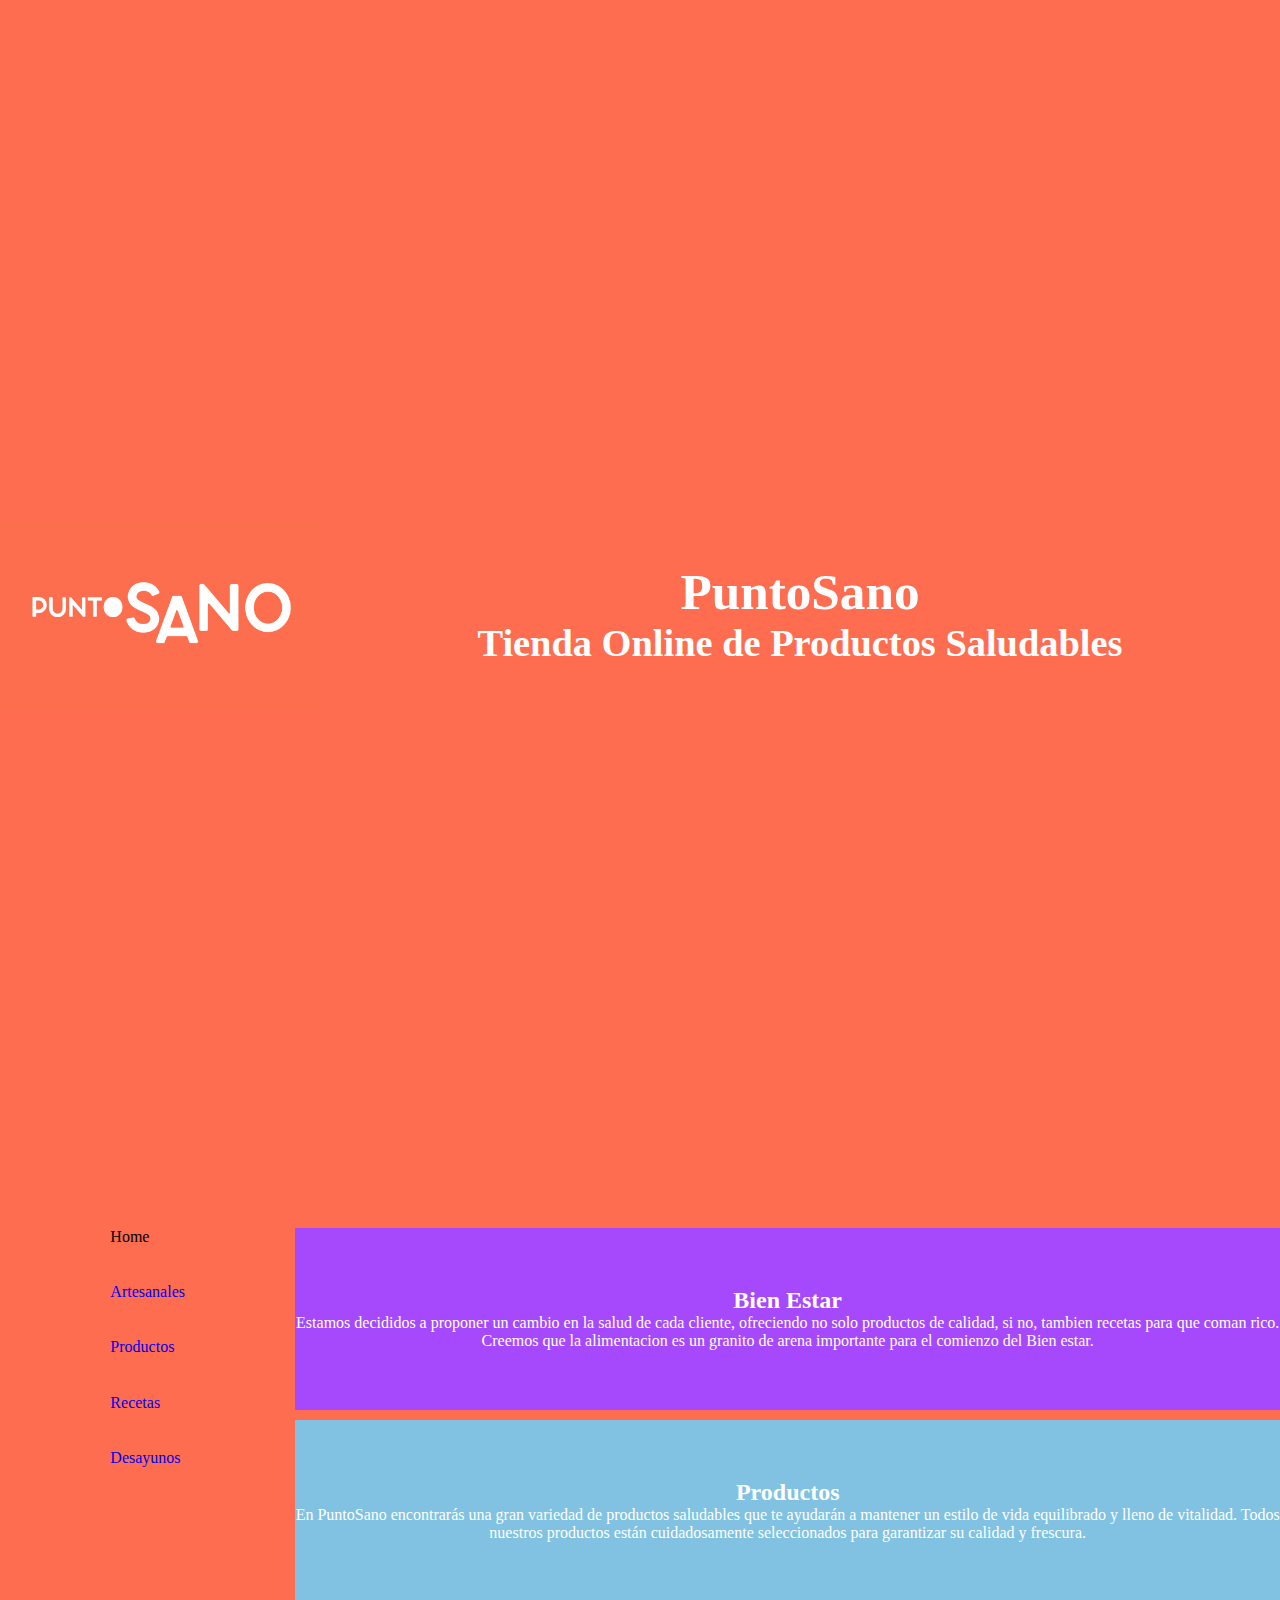
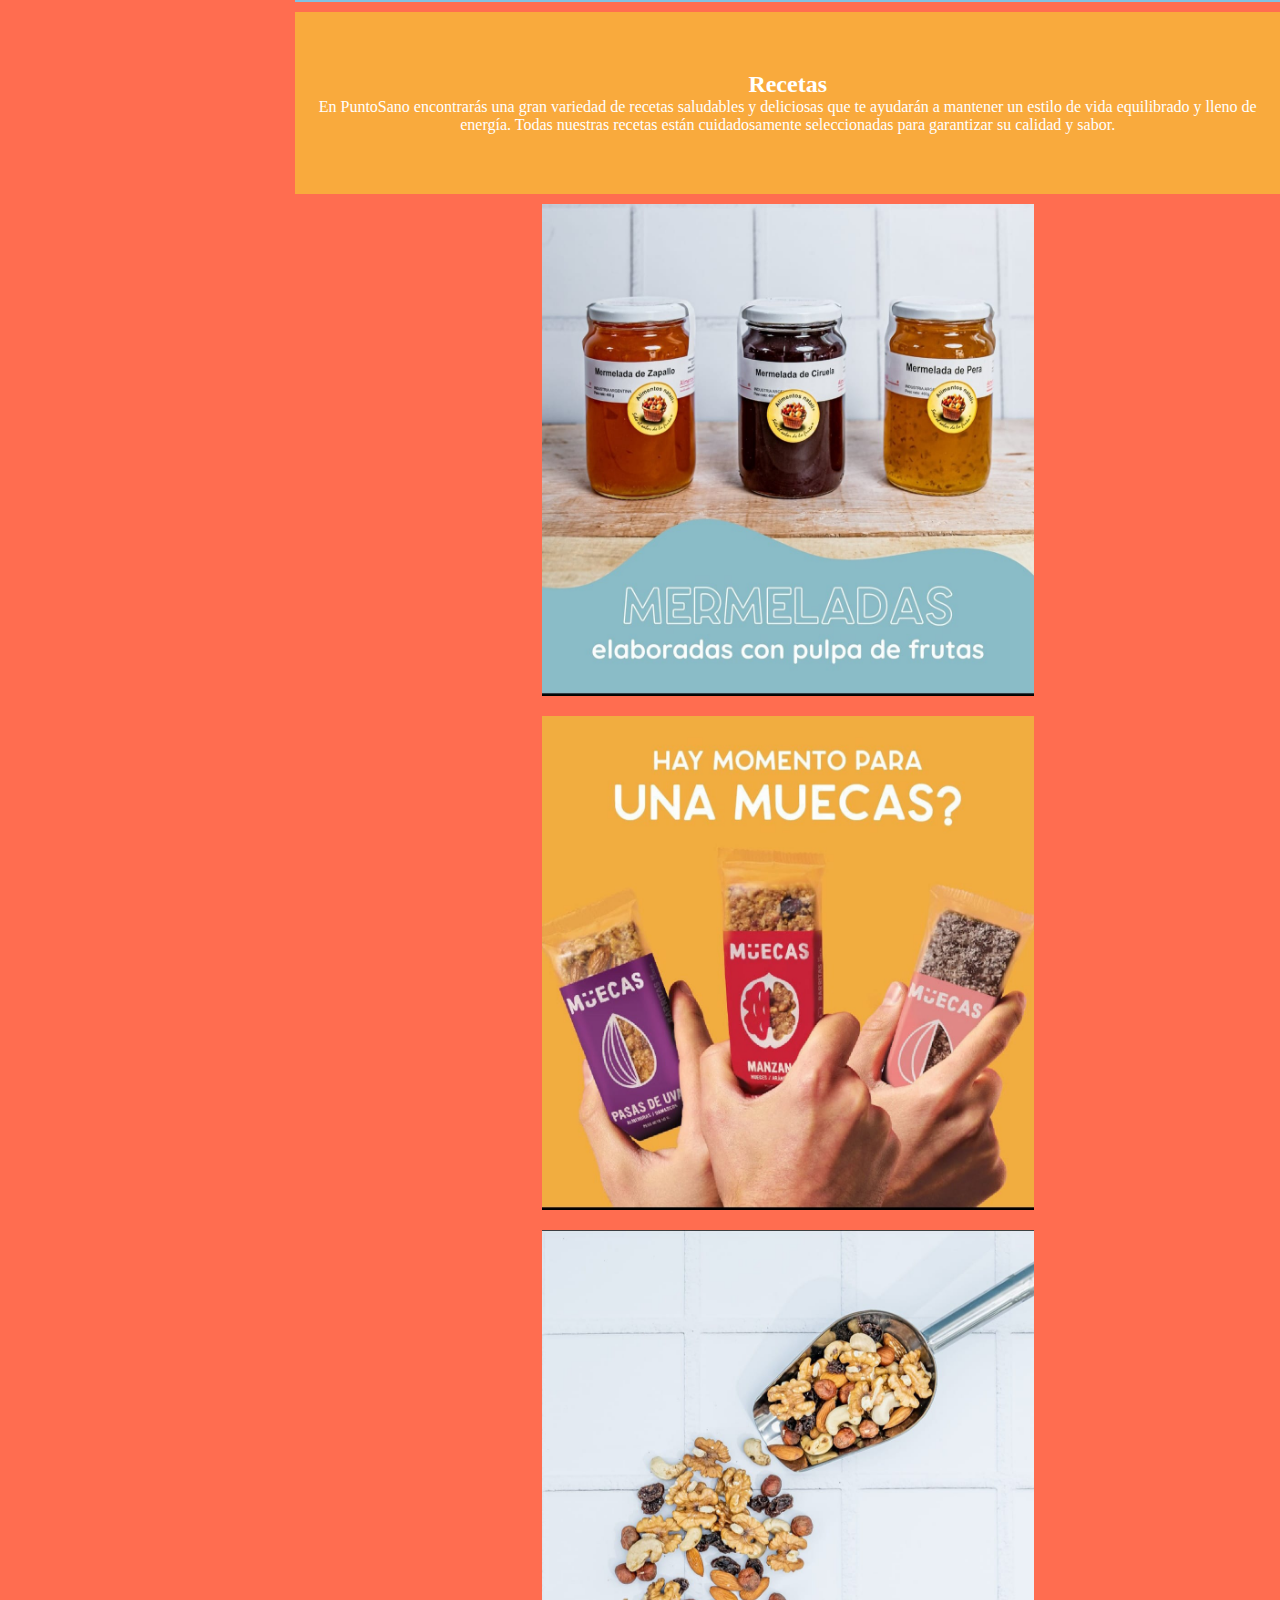
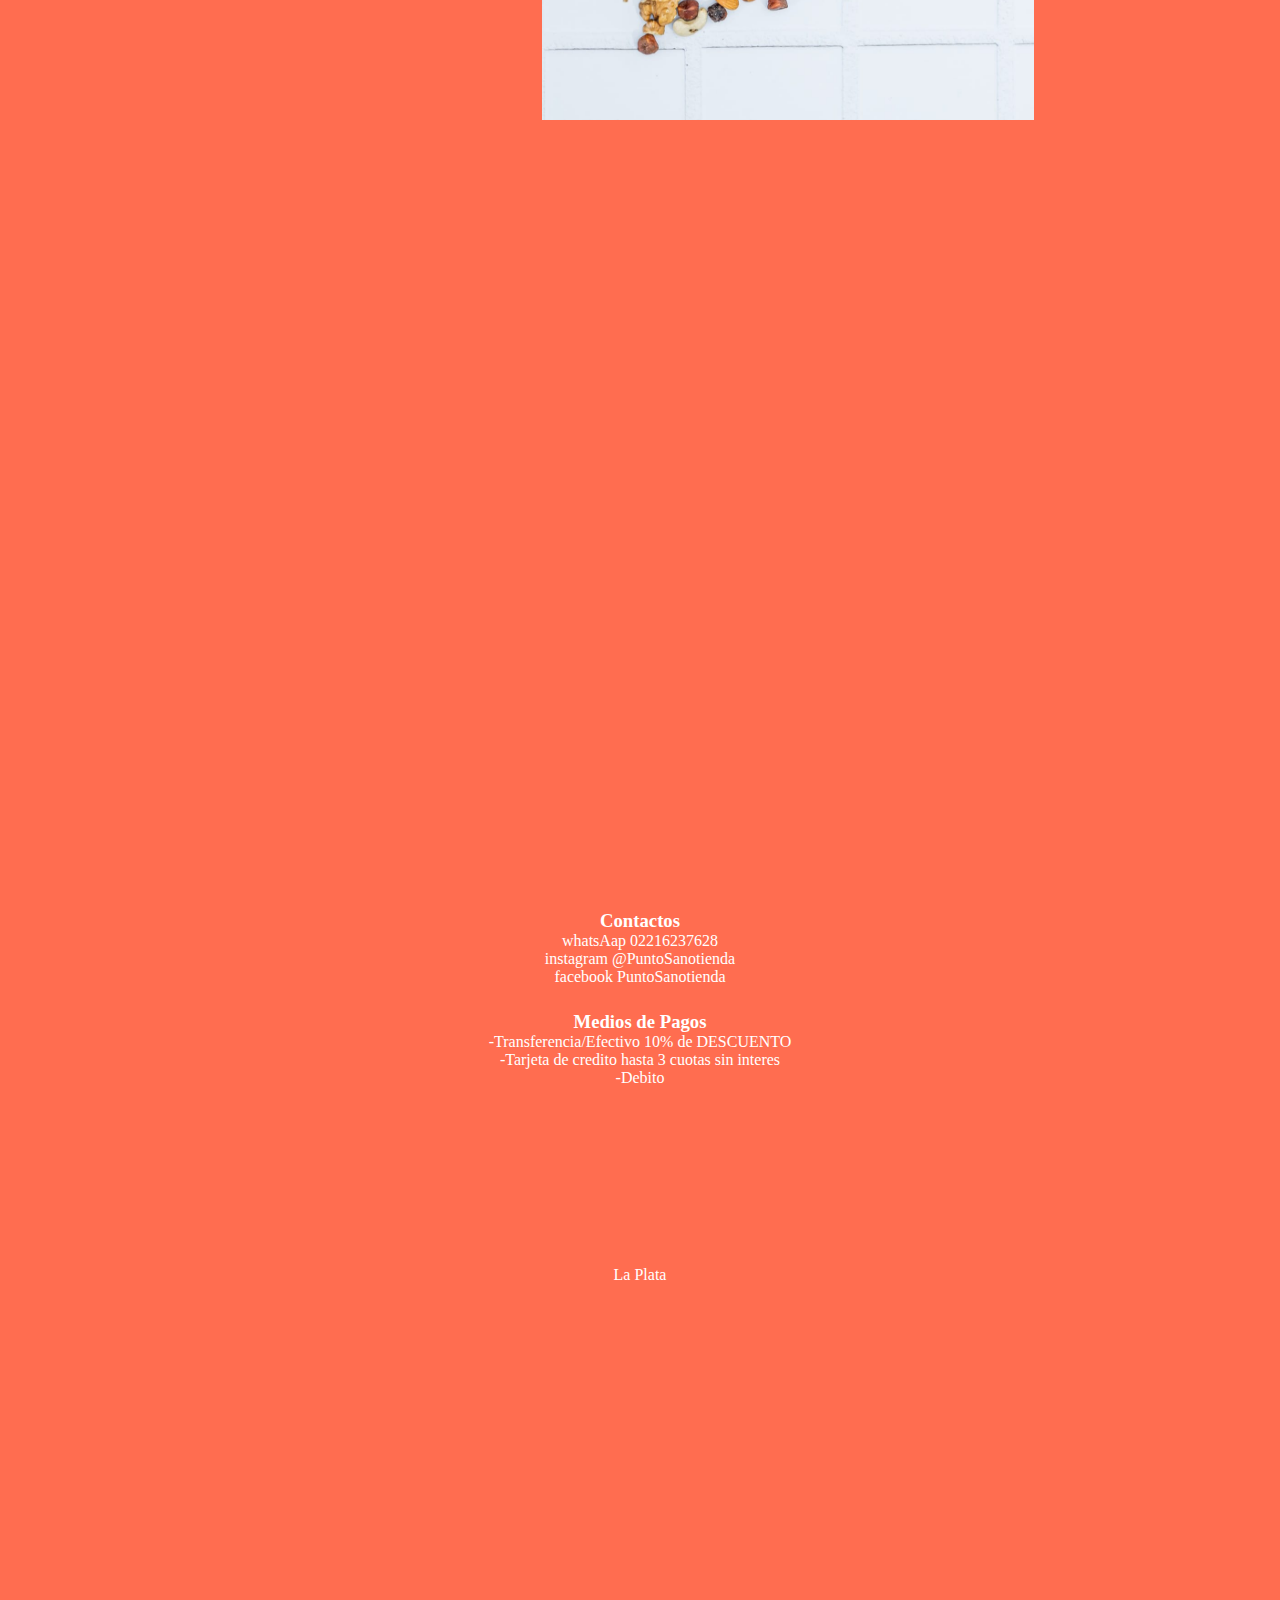
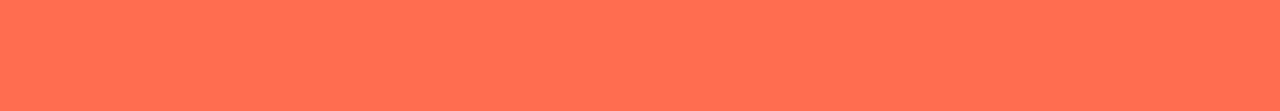
==== commit 4d586ff1: "empezando a corregir sass" ====
--- a/index.html
+++ b/index.html
@@ -5,7 +5,7 @@
     <meta charset="UTF-8">
     <meta http-equiv="X-UA-Compatible" content="IE=edge">
     <meta name="viewport" content="width=device-width, initial-scale=1.0">
-    <link rel="stylesheet" href="./scss/main.scss">
+    <link rel="stylesheet" href="./css/styls.css">
     <title>PuntoSano</title>
 </head>
 
@@ -25,62 +25,64 @@
         <main class="main">
 
 
-            <nav class="flex-nav">
-                <div class="home"><a href="./index.html"></a>Home</div>
-                <div class="art"><a href="./pag/artesanales.html">Artesanales</a></div>
-                <div class="produc"><a href="./pag/productos.html"> Productos</a></div>
-                <div class="recet"><a href="./pag/recetas.html">Recetas</a></div>
-                <div class="natu"><a href="./pag/desayunos.html">Desayunos</a></div>
+            <nav class="menu">
+                <ul class="menu-lista">
+                    <li class="menu-home"><a href="./index.html"></a>Home</li>
+                    <li class="menu-art"><a href="./pag/artesanales.html">Artesanales</a></li>
+                    <li class="menu-produc"><a href="./pag/productos.html"> Productos</a></li>
+                    <li class="menu-recet"><a href="./pag/recetas.html">Recetas</a></li>
+                    <li class="menu-natu"><a href="./pag/desayunos.html">Desayunos</a></li>
+                </ul>
             </nav>
 
-            <div class="main2">
-                <article class="main2-bienestar">
+            <div class="pilares">
+                <article class="pilares-bienestar">
                     <h2> Bien Estar </h2>
                     <p>Estamos decididos a proponer un cambio en la salud de cada cliente, ofreciendo no solo
                         productos de calidad, si no, tambien recetas para que coman rico. Creemos que la
                         alimentacion es un granito de arena importante para el comienzo del Bien estar.</p>
                 </article>
-                <article class="main2-productos">
-                        <h2>Productos</h2>
-                        <p>En PuntoSano encontrarás una gran variedad de productos saludables que te ayudarán a mantener
-                            un
-                            estilo de vida equilibrado y lleno de vitalidad. Todos nuestros productos están
-                            cuidadosamente
-                            seleccionados para garantizar su calidad y frescura.</p>
+                <article class="pilares-productos">
+                    <h2>Productos</h2>
+                    <p>En PuntoSano encontrarás una gran variedad de productos saludables que te ayudarán a mantener
+                        un
+                        estilo de vida equilibrado y lleno de vitalidad. Todos nuestros productos están
+                        cuidadosamente
+                        seleccionados para garantizar su calidad y frescura.</p>
                 </article>
 
-                <article class="main2-recetas">
-                        <h2>Recetas</h2>
-                        <p>En PuntoSano encontrarás una gran variedad de recetas saludables y deliciosas que te ayudarán
-                            a
-                            mantener un estilo de vida equilibrado y lleno de energía. Todas nuestras recetas están
-                            cuidadosamente seleccionadas para garantizar su calidad y sabor.</p>
-                        <h3>Te mostramos algunas</h3>
+                <article class="pilares-recetas">
+                    <h2>Recetas</h2>
+                    <p>En PuntoSano encontrarás una gran variedad de recetas saludables y deliciosas que te ayudarán
+                        a
+                        mantener un estilo de vida equilibrado y lleno de energía. Todas nuestras recetas están
+                        cuidadosamente seleccionadas para garantizar su calidad y sabor.</p>
+                    
                 </article>
-<section class="galeria">
-    <img src="./img/img 3 mermeladas.jpeg" alt=" Mermeladas" width="50%">
-   <img src="./img/img 3 muecas.jpeg" alt="Barritas de cereal MUECAS " width="50%"> 
-   <img src="./img/Img frutos secos.jpeg" alt=" Frutos Secos" width="50%">
-</section>
- </div>
+                <section class="pilares-galeria">
+                    <img src="./img/img 3 mermeladas.jpeg" alt=" Mermeladas" width="50%">
+                    <img src="./img/img 3 muecas.jpeg" alt="Barritas de cereal MUECAS " width="50%">
+                    <img src="./img/Img frutos secos.jpeg" alt=" Frutos Secos" width="50%">
+                </section>
+            </div>
 
         </main>
 
 
         <footer class="footer">
-            <div class="contacto">
-                <h3>Contactos</h3>
+            <div class="footer-contacto">
+                <h3 >Contactos</h3>
                 <p>whatsAap 02216237628</p>
                 <p>instagram @PuntoSanotienda</p>
                 <p>facebook PuntoSanotienda</p>
             </div>
-            <div class="pagos">
+            <div class=" footer-pagos">
                 <h3>Medios de Pagos</h3>
                 <p> -Transferencia/Efectivo 10% de DESCUENTO</p>
                 <p>-Tarjeta de credito hasta 3 cuotas sin interes</p>
                 <p>-Debito</p>
             </div>
-            <div class="mapa">
+            <div class="footer-mapa">
                 <figure><iframe
                         src="https://www.google.com/maps/embed?pb=!1m18!1m12!1m3!1d52343.07030763407!2d-57.98818985717279!3d-34.92045289881356!2m3!1f0!2f0!3f0!3m2!1i1024!2i768!4f13.1!3m3!1m2!1s0x95a2e62b1f0085a1%3A0xbcfc44f0547312e3!2sLa%20Plata%2C%20Provincia%20de%20Buenos%20Aires!5e0!3m2!1ses!2sar!4v1679170383415!5m2!1ses!2sar"
                         width="150" height="150" style="border: 10px;;" allowfullscreen="" loading="lazy"
--- a/css/styls.css
+++ b/css/styls.css
@@ -0,0 +1,170 @@
+* {
+  margin: 0;
+  padding: 0;
+  box-sizing: border-box;
+}
+
+ul {
+  list-style-type: none;
+}
+
+li {
+  list-style-type: none;
+  list-style-position: none;
+}
+
+a {
+  text-decoration: none;
+}
+
+.grilla {
+  background-color: rgb(255, 109, 80);
+}
+
+.header {
+  display: block none;
+}
+.header-logo {
+  display: grid;
+}
+.header-titulo {
+  display: grid;
+  color: white;
+  align-content: center;
+  text-align: center;
+  padding: 20px;
+}
+
+.main {
+  display: grid;
+  grid-area: main;
+  grid-template-rows: 10vh 100rem;
+}
+
+.menu {
+  grid-row: 1 2;
+  display: flex;
+  flex-direction: row;
+}
+
+.pilares {
+  grid-row: 2 3;
+  display: grid;
+  grid-template-rows: repeat(4, 1fr);
+  gap: 10px;
+  grid-template-areas: "bienestar" "productos" "recetas" "galeria";
+}
+.pilares-bienestar {
+  display: grid;
+  color: white;
+  align-content: center;
+  text-align: center;
+  background-color: rgb(166, 73, 253);
+  grid-area: bienestar;
+}
+.pilares-productos {
+  background-color: rgb(129, 194, 226);
+  grid-area: productos;
+  display: grid;
+  color: white;
+  align-content: center;
+  text-align: center;
+}
+.pilares-recetas {
+  background-color: rgb(249, 170, 61);
+  grid-area: recetas;
+  display: grid;
+  color: white;
+  align-content: center;
+  text-align: center;
+}
+.pilares-galeria {
+  display: flex;
+  flex-direction: column;
+  align-items: center;
+  gap: 20px;
+}
+
+.footer {
+  padding: 40px;
+  color: white;
+  display: grid;
+  align-content: center;
+  text-align: center;
+  padding: 30px;
+}
+.footer-contacto {
+  padding: 25px;
+}
+.footer-pago {
+  padding: 25px;
+}
+.footer-mapa {
+  padding: 25px;
+}
+
+@media (min-width: 630px) {
+  .grilla {
+    background-color: rgb(255, 109, 80);
+    display: grid;
+    grid-template-columns: 1fr;
+    grid-template-rows: 1fr 2fr 1fr;
+    grid-template-areas: "header" "main" "footer";
+  }
+  .header {
+    display: grid;
+    grid-area: header;
+    grid-template-columns: 0.5fr 1.5fr;
+    grid-template-areas: "logo titulo";
+  }
+  .header-logo {
+    display: grid;
+    grid-area: logo;
+    justify-content: center;
+    align-content: center;
+  }
+  .header-titulo {
+    display: grid;
+    grid-area: titulo;
+    align-content: center;
+    text-align: center;
+    font-size: 2vw;
+  }
+  .main {
+    display: grid;
+    grid-area: main;
+    grid-template-columns: 0.3fr 1fr;
+    grid-template-rows: 0.7fr;
+    grid-template-areas: "menu pilares";
+  }
+  .menu {
+    display: flex;
+    justify-content: center;
+  }
+  .menu-home {
+    padding-bottom: 50%;
+  }
+  .menu-art {
+    padding-bottom: 50%;
+  }
+  .menu-produc {
+    padding-bottom: 50%;
+  }
+  .menu-recet {
+    padding-bottom: 50%;
+  }
+  .menu-natu {
+    padding-bottom: 50%;
+  }
+  .pilares {
+    display: grid;
+    grid-template-rows: repeat(4, 0.2fr);
+  }
+  .pilares-galeria {
+    max-width: 100%;
+    height: auto;
+    text-align: center;
+  }
+}
+
+/*# sourceMappingURL=styls.css.map */
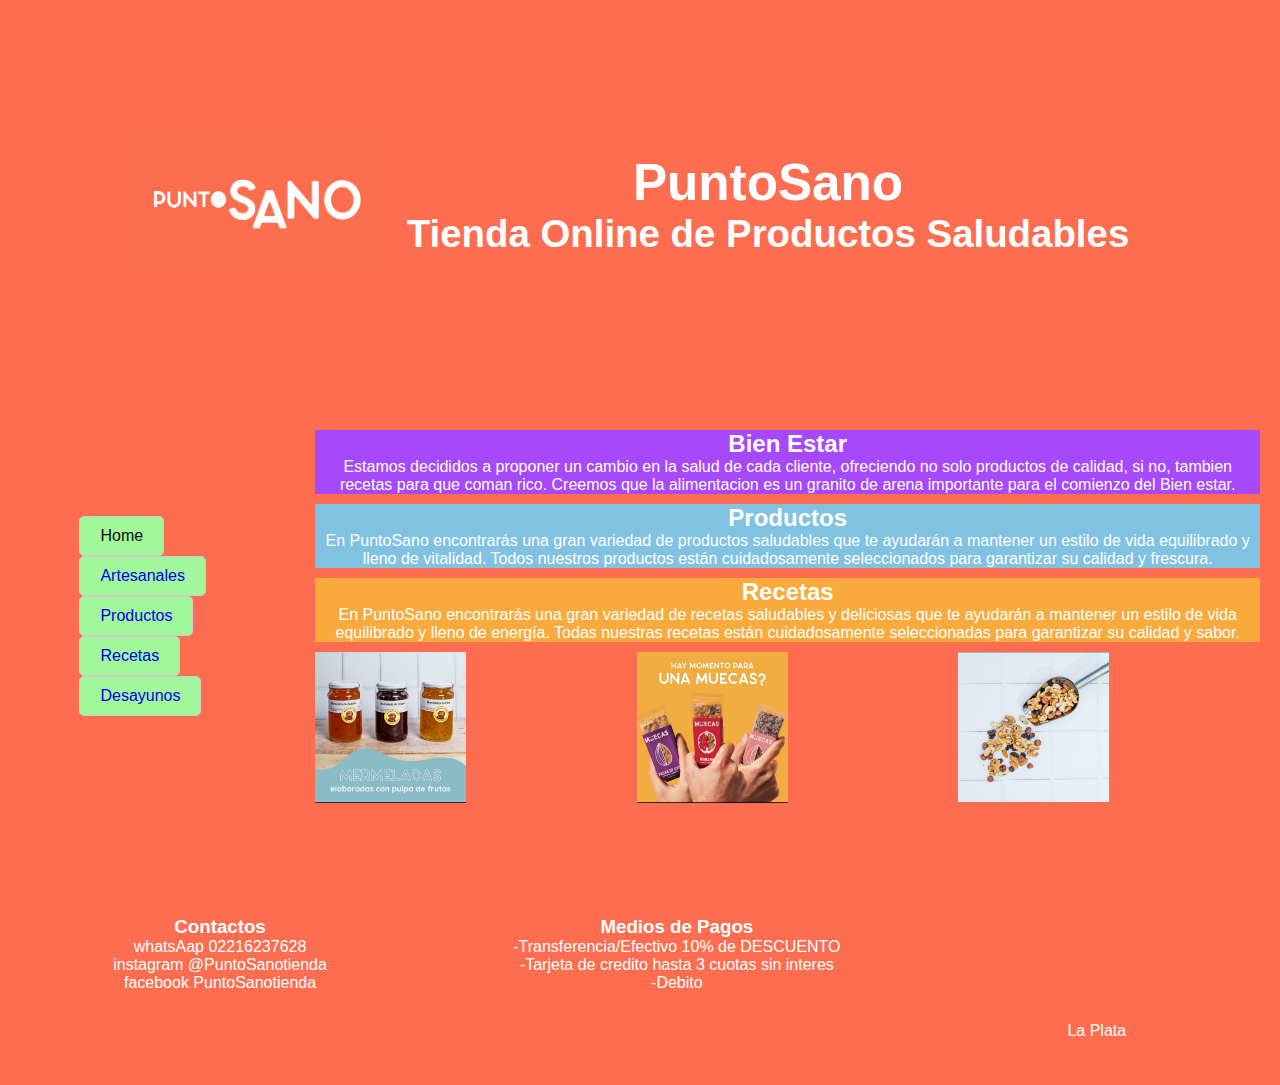
==== commit 941498f0: "se agrego etiqueta meta description" ====
--- a/index.html
+++ b/index.html
@@ -5,8 +5,9 @@
     <meta charset="UTF-8">
     <meta http-equiv="X-UA-Compatible" content="IE=edge">
     <meta name="viewport" content="width=device-width, initial-scale=1.0">
+    <meta name="description" content="la mejor tienda de productos saludable PuntoSano dietetica">
     <link rel="stylesheet" href="./css/styls.css">
-    <title>PuntoSano</title>
+    <title>PuntoSano tienda saludable dietetica</title>
 </head>
 
 <body>
--- a/css/styls.css
+++ b/css/styls.css
@@ -26,6 +26,8 @@
 }
 .header-logo {
   display: grid;
+  justify-content: center;
+  align-items: center;
 }
 .header-titulo {
   display: grid;
@@ -33,6 +35,7 @@
   align-content: center;
   text-align: center;
   padding: 20px;
+  font-family: Arial, sans-serif;
 }
 
 .main {
@@ -43,8 +46,14 @@
 
 .menu {
   grid-row: 1 2;
+  justify-content: center;
+}
+
+.menu-lista {
   display: flex;
   flex-direction: row;
+  justify-content: space-around;
+  align-items: center;
 }
 
 .pilares {
@@ -92,15 +101,162 @@
   align-content: center;
   text-align: center;
   padding: 30px;
+  color: white;
+  align-content: center;
+  text-align: center;
+  padding: 20px;
+  font-family: Arial, sans-serif;
 }
 .footer-contacto {
   padding: 25px;
 }
-.footer-pago {
+.footer-pagos {
   padding: 25px;
 }
 .footer-mapa {
   padding: 25px;
+}
+.footer-contacto:hover {
+  transform: scale(2);
+}
+.footer-pagos:hover {
+  transform: scale(2);
+}
+.footer-mapa:hover {
+  transform: scale(2);
+}
+
+.grillart {
+  background-color: rgb(82, 154, 255);
+}
+
+.main-artesanales {
+  display: grid;
+  grid-template-rows: 0.2fr repeat(2, 0.5fr);
+}
+
+.descripcion-artesanales {
+  display: grid;
+  color: white;
+  align-content: center;
+  text-align: center;
+  padding: 20px;
+  font-family: Arial, sans-serif;
+}
+
+.galeria {
+  display: flex;
+  flex-direction: column;
+  align-items: center;
+  gap: 20px;
+}
+
+.grilla-producto {
+  display: grid;
+  grid-template-columns: 1fr;
+  grid-template-rows: auto;
+  grid-template-areas: "header" "main" "footer";
+  background-color: rgb(205, 146, 253);
+}
+
+.main-productos {
+  display: grid;
+  grid-template-rows: max-content;
+}
+
+.galeria-imagenes-productos {
+  display: flex;
+  flex-direction: column;
+  align-items: center;
+  gap: 20px;
+}
+
+.titulo-lista-productos {
+  color: white;
+  align-content: center;
+  text-align: center;
+  padding: 20px;
+  font-family: Arial, sans-serif;
+}
+
+.grilla-receta {
+  background-color: rgb(255, 109, 80);
+  display: grid;
+  grid-template-columns: 1fr;
+  grid-template-rows: auto;
+  grid-template-areas: "header" "main" "footer";
+}
+
+.descripcion-recetas {
+  color: white;
+  align-content: center;
+  text-align: center;
+  padding: 20px;
+  font-family: Arial, sans-serif;
+}
+
+.descripcion-titulo {
+  padding: 30px;
+}
+
+.descripcion-subtitulo {
+  padding: 30px;
+}
+
+.galeria-recetas {
+  display: flex;
+  flex-direction: column;
+  align-items: center;
+  gap: 20px;
+  padding: 20px;
+}
+
+.croqueta:hover {
+  transform: scale(1.5);
+}
+
+.garbanzo:hover {
+  transform: scale(1.5);
+}
+
+.masa:hover {
+  transform: scale(1.5);
+}
+
+.grilla-desayuno {
+  background-color: rgb(136, 55, 136);
+  display: grid;
+  grid-template-columns: 1fr;
+  grid-template-rows: auto;
+  grid-template-areas: "header" "main" "footer";
+}
+
+.descripcion-desayuno {
+  color: white;
+  align-content: center;
+  text-align: center;
+  padding: 20px;
+  font-family: Arial, sans-serif;
+}
+
+.galeria-imagenes-boxte {
+  display: flex;
+  flex-direction: column;
+  align-items: center;
+  gap: 20px;
+  padding: 20px;
+}
+
+.boxte-items:hover {
+  transform: scale(1.5);
+}
+
+.boxte-abierto:hover {
+  transform: scale(1.5);
+}
+
+.boxte-cerrado:hover {
+  transform: scale(1.5);
 }
 
 @media (min-width: 630px) {
@@ -108,7 +264,7 @@
     background-color: rgb(255, 109, 80);
     display: grid;
     grid-template-columns: 1fr;
-    grid-template-rows: 1fr 2fr 1fr;
+    grid-template-rows: auto;
     grid-template-areas: "header" "main" "footer";
   }
   .header {
@@ -116,18 +272,23 @@
     grid-area: header;
     grid-template-columns: 0.5fr 1.5fr;
     grid-template-areas: "logo titulo";
+    height: auto;
+    padding: 10%;
   }
   .header-logo {
     display: grid;
     grid-area: logo;
     justify-content: center;
-    align-content: center;
+    align-content: flex-start;
   }
   .header-titulo {
     display: grid;
     grid-area: titulo;
+    color: white;
     align-content: center;
     text-align: center;
+    padding: 20px;
+    font-family: Arial, sans-serif;
     font-size: 2vw;
   }
   .main {
@@ -137,33 +298,217 @@
     grid-template-rows: 0.7fr;
     grid-template-areas: "menu pilares";
   }
+  .menu-lista {
+    display: flex;
+    flex-direction: column;
+    justify-content: center;
+    align-items: flex-start;
+    list-style: none;
+    padding: 0;
+    display: flex;
+    justify-content: center;
+    flex-direction: column;
+  }
+  .menu-lista li {
+    padding-bottom: 50%;
+    background-color: #a1f79a;
+    border: 1px solid #ccc;
+    border-radius: 5px;
+    display: inline-block;
+    margin-right: 10px;
+    padding: 10px 20px;
+    color: white;
+    text-decoration: none;
+    transition: transform 0.3s;
+    color: #0e0d0d;
+    font-family: Arial, sans-serif;
+  }
+  .menu-lista li:hover {
+    transform: scale(1.2);
+  }
+  .pilares {
+    color: white;
+    align-content: center;
+    text-align: center;
+    padding: 20px;
+    font-family: Arial, sans-serif;
+    display: grid;
+    grid-template-rows: repeat(4, 0.2fr);
+  }
+  .pilares-galeria {
+    display: grid;
+    grid-template-columns: repeat(3, 1fr);
+    justify-content: center;
+    align-items: center;
+  }
+  .footer {
+    grid-area: footer;
+    display: grid;
+    grid-template-columns: repeat(3 1fr);
+    grid-template-areas: "footer-mapa footer-contacto footer-pagos";
+  }
+  .footer-contacto {
+    color: white;
+    display: grid;
+    align-content: center;
+    text-align: center;
+    padding: 30px;
+  }
+  .footer-contacto:hover {
+    transform: scale(2);
+  }
+  .footer-pagos {
+    color: white;
+    display: grid;
+    align-content: center;
+    text-align: center;
+    padding: 30px;
+  }
+  .footer-pagos:hover {
+    transform: scale(2);
+  }
+  .footer-mapa:hover {
+    transform: scale(2);
+  }
+  .grillart {
+    display: grid;
+    grid-template-columns: 1fr;
+    grid-template-rows: auto;
+    grid-template-areas: "header" "main" "footer";
+  }
+  .header {
+    display: grid;
+    grid-area: header;
+    grid-template-columns: 0.5fr 1.5fr;
+    grid-template-areas: "logo titulo";
+    height: auto;
+    padding: 10%;
+  }
+  .header-logo {
+    display: grid;
+    grid-area: logo;
+    justify-content: center;
+    align-content: flex-start;
+  }
+  .header-titulo {
+    display: grid;
+    grid-area: titulo;
+    color: white;
+    align-content: center;
+    text-align: center;
+    padding: 20px;
+    font-family: Arial, sans-serif;
+    font-size: 2vw;
+  }
+  .main-artesanales {
+    display: grid;
+    grid-area: main;
+    grid-template-columns: 0.3fr 1fr;
+    grid-template-areas: "menu contenido-artesanales";
+    grid-template-rows: none;
+  }
+  .grilla-producto {
+    display: grid;
+    grid-template-columns: 1fr;
+    grid-template-rows: auto;
+    grid-template-areas: "header" "main" "footer";
+  }
+  .main-productos {
+    display: grid;
+    grid-area: main;
+    grid-template-columns: 20% 80%;
+    grid-template-rows: 30% 60%;
+    grid-template-areas: "menu galeria-listado-productos " "menu galeria-listado-productos ";
+  }
+  .titulo-lista-productos {
+    display: grid;
+    align-content: center;
+    text-align: center;
+  }
   .menu {
-    display: flex;
-    justify-content: center;
-  }
-  .menu-home {
-    padding-bottom: 50%;
-  }
-  .menu-art {
-    padding-bottom: 50%;
-  }
-  .menu-produc {
-    padding-bottom: 50%;
-  }
-  .menu-recet {
-    padding-bottom: 50%;
-  }
-  .menu-natu {
-    padding-bottom: 50%;
-  }
-  .pilares {
-    display: grid;
-    grid-template-rows: repeat(4, 0.2fr);
-  }
-  .pilares-galeria {
-    max-width: 100%;
+    display: grid;
+    grid-area: menu;
+  }
+  .galeria-listado-productos {
+    display: grid;
+    grid-area: galeria-listado-productos;
+    grid-template-rows: 200px 0.5fr;
+    grid-template-areas: "titulo-lista-productos" " galeria-imagenes-productos ";
+  }
+  .galeria-imagenes-productos {
+    display: grid;
+    grid-template-columns: 0.3fr 0.3fr 0.3fr;
+    grid-template-rows: 0.3fr 0.3fr 0.3fr;
+    grid-template-areas: "galeria-varios galeria-congelados  galeria-legumbres" "galeria-cereales galeria-dulces";
+  }
+  .galeria-varios:hover {
+    transform: scale(1.5);
+  }
+  .galeria-congelados:hover {
+    transform: scale(1.5);
+  }
+  .galeria-cereales:hover {
+    transform: scale(1.5);
+  }
+  .galeria-dulces:hover {
+    transform: scale(1.5);
+  }
+  .galeria-legumbres:hover {
+    transform: scale(1.5);
+  }
+  .galeria-recetas {
+    display: grid;
+    grid-auto-flow: column;
+    grid-auto-columns: minmax(0, 1fr);
+    grid-gap: 10px;
+    max-width: 35rem;
     height: auto;
-    text-align: center;
+    justify-content: center;
+  }
+  .galeria-recetas img {
+    width: 100%;
+    height: auto;
+    object-fit: cover;
+    transition: 0.3s;
+  }
+  .galeria-recetas img:hover {
+    transform: scale(3);
+    cursor: crosshair;
+    opacity: 5;
+    filter: contrast(150%);
+  }
+  .main-desayuno {
+    display: grid;
+    grid-area: main;
+    grid-template-columns: 20% 80%;
+    grid-template-rows: 30% 60%;
+    grid-template-areas: "menu descripcion-desayuno " "menu galeria-imagenes-boxte ";
+  }
+  .descripcion-desayuno {
+    display: grid;
+    grid-template-rows: 1fr;
+    padding: 30px;
+  }
+  .galeria-imagenes-boxte {
+    display: grid;
+    grid-auto-flow: column;
+    grid-auto-columns: minmax(0, 1fr);
+    grid-gap: 30px;
+    max-width: 35rem;
+    height: auto;
+    justify-content: center;
+  }
+  .galeria-imagenes-boxte img {
+    width: 100%;
+    height: auto;
+    object-fit: cover;
+    transition: 0.3s;
+  }
+  .galeria-imagenes-boxte img:hover {
+    transform: scale(3);
+    cursor: crosshair;
+    opacity: 5;
+    filter: contrast(150%);
   }
 }
 
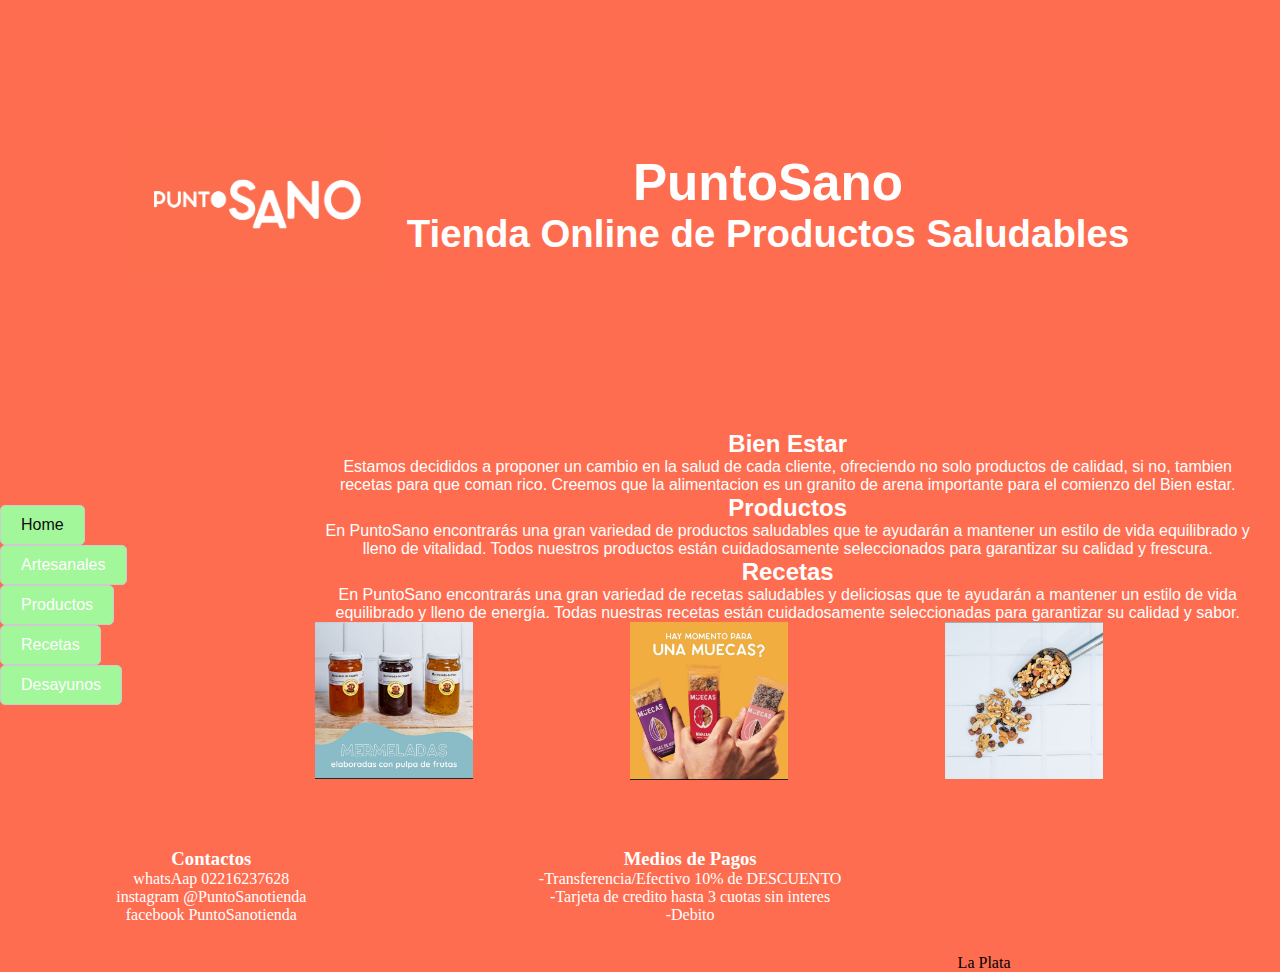
==== commit 0f9f8bcf: "terminada la rama-sass" ====
--- a/index.html
+++ b/index.html
@@ -16,7 +16,7 @@
             <div class="header-logo">
                 <img src="./logoPS/psano fondo naranja.png" width="100%">
             </div>
-            <div class="header-titulo">
+            <div class="header-titulo animate__animated animate__rubberBand">
                 <h1>PuntoSano</h1>
                 <h2>Tienda Online de Productos Saludables</h2>
             </div>
--- a/css/styls.css
+++ b/css/styls.css
@@ -4,6 +4,32 @@
   box-sizing: border-box;
 }
 
+<<<<<<< HEAD
+
+
+body {
+  font-family: 'Gill Sans', 'Gill Sans MT', Calibri, 'Trebuchet MS', sans-serif;
+
+}
+
+a {
+  text-decoration: none;
+  color: white;
+}
+
+li {
+  list-style: none;
+}
+
+/* ####################### */
+
+
+
+/* ######## ####################       INDEX-HOME  ####################### ######### */
+
+
+/* ###############       MOVILE     ################## */
+=======
 ul {
   list-style-type: none;
 }
@@ -16,11 +42,24 @@
 a {
   text-decoration: none;
 }
+>>>>>>> rama-sass
 
 .grilla {
   background-color: rgb(255, 109, 80);
 }
 
+<<<<<<< HEAD
+.header-logo:hover {
+  transform: scale(1.2);
+
+  
+  justify-content: center;
+  align-items: center;
+}
+
+.header-titulo  {
+
+=======
 .header {
   display: block none;
 }
@@ -31,16 +70,302 @@
 }
 .header-titulo {
   display: grid;
-  color: white;
-  align-content: center;
-  text-align: center;
-  padding: 20px;
+>>>>>>> rama-sass
+  color: white;
+  align-content: center;
+  text-align: center;
+  padding: 20px;
+<<<<<<< HEAD
+  text-shadow:2px 2px 2px red, 4px 2px 2px black  ;
+=======
   font-family: Arial, sans-serif;
+>>>>>>> rama-sass
 }
 
 .main {
   display: grid;
   grid-area: main;
+<<<<<<< HEAD
+  grid-template-rows: 10vh 1fr;
+}
+
+.flex-nav {
+  
+  grid-row: 1 2;
+  display: flex;
+  flex-direction: row;
+  justify-content: space-around;
+  align-items: center;
+}
+.home:hover{
+  transform: scale(1.2);
+}
+.produc:hover{
+  transform: scale(1.2);
+}
+.art:hover{
+  transform: scale(1.2);
+}
+.recet:hover{
+  transform: scale(1.2);
+}
+.natu:hover{
+  transform: scale(1.2);
+}
+.main2 {
+  grid-row: 2 3;
+  display: grid;
+
+  grid-template-rows: repeat(6, 1fr);
+  gap: 10px;
+  grid-template-areas:
+      "bienestar"
+      " productos"
+      "recetas"
+      "mermeladas"
+      "muecas"
+      "secos";
+}
+
+.bienestar {
+
+  background-color: rgb(166, 73, 253);
+  display: grid;
+  grid-area: bienestar;
+  color: white;
+  align-content: center;
+  text-align: center;
+}
+
+.productos {
+  background-color: rgb(129, 194, 226);
+  display: grid;
+  grid-area: productos;
+  color: white;
+  align-content: center;
+  text-align: center;
+}
+
+.recetas {
+  background-color: rgb(249, 170, 61);
+  display: grid;
+  grid-area: recetas;
+  color: white;
+  align-content: center;
+  text-align: center;
+}
+
+.mermeladas {
+  display: flex;
+  flex-direction: column;
+  align-items: center;
+  gap: 20px;
+
+}
+
+.muecas {
+  display: flex;
+  flex-direction: column;
+  align-items: center;
+  gap: 20px;
+
+}
+
+.secos {
+  display: flex;
+  flex-direction: column;
+  align-items: center;
+  gap: 20px;
+}
+
+/* #######footer#### */
+.footer {
+  grid-area: footer;
+  display: grid;
+  grid-template-rows: repeat(3 1fr);
+
+}
+
+.contacto {
+
+  color: white;
+  grid-row: 1 2;
+  display: grid;
+  align-content: center;
+  text-align: center;
+  padding: 10px;
+}
+
+.pagos {
+
+  color: white;
+  grid-row: 2 3;
+  display: grid;
+  align-content: center;
+  text-align: center;
+  padding: 10px;
+}
+
+.mapa {
+
+  color: white;
+  grid-row: 3 4;
+  display: grid;
+  justify-content: center;
+  align-content: center;
+  padding: 10px;
+}
+/* ######################    PRODUCTOS    ######################################## */
+
+.grilla-producto {
+  background-color: rgb(39, 37, 37);
+}
+.flex-navproduc{
+
+  grid-row: 1 2;
+  display: flex;
+  flex-direction: row;
+  justify-content: space-around;
+  align-items: center;
+}
+.home:hover{
+  transform: scale(1.2);
+}
+.produc:hover{
+  transform: scale(1.2);
+}
+.art:hover{
+  transform: scale(1.2);
+}
+.recet:hover{
+  transform: scale(1.2);
+}
+.natu:hover{
+  transform: scale(1.2);
+}
+.main-produc {
+  display: grid;
+  padding: 20px;
+  grid-template-rows: 1fr 1fr;
+  gap: 10px;
+  grid-template-areas: "lis-pro"
+      "listado"
+}
+
+.lis-pro {
+  color: white;
+  display: flex;
+  justify-content: center;
+  align-content: center;
+  padding: 30px;
+}
+
+.legumbres {
+  display: flex;
+  flex-direction: column;
+  align-items: center;
+  gap: 20px;
+  padding: 10px;
+}
+
+.congelados {
+  display: flex;
+  flex-direction: column;
+  align-items: center;
+  gap: 20px;
+  padding: 10px;
+}
+
+.cereales {
+  display: flex;
+  flex-direction: column;
+  align-items: center;
+  gap: 20px;
+  padding: 10px;
+}
+
+.dulces {
+  display: flex;
+  flex-direction: column;
+  align-items: center;
+  gap: 20px;
+  padding: 10px;
+}
+
+.varios {
+  display: flex;
+  flex-direction: column;
+  align-items: center;
+  gap: 20px;
+  padding: 10px;
+} 
+
+/* ############################################# ARTESANALES  #########################################*/
+
+.grillart {
+  background-color: rgb(82, 154, 255)
+}
+
+.header-art {
+  display: grid;
+  grid-area: header;
+  grid-template-columns: 1fr 2fr;
+  grid-template-areas: "header-logo  header-titulo";
+}
+
+
+.header-logo {
+  display: grid;
+  grid-area: header-logo;
+  justify-content: center;
+  align-content: center;
+
+}
+
+.header-titulo {
+  display: grid;
+  grid-area: header-titulo;
+  align-content: center;
+  text-align: center;
+}
+
+.home:hover{
+  transform: scale(1.2);
+}
+.produc:hover{
+  transform: scale(1.2);
+}
+.art:hover{
+  transform: scale(1.2);
+}
+.recet:hover{
+  transform: scale(1.2);
+}
+.natu:hover{
+  transform: scale(1.2);
+}
+.main-art {
+  display: grid;
+  padding: 20px;
+  grid-template-rows: 1fr 1fr;
+  gap: 10px;
+  grid-template-areas: "artesanales"
+      "art-img"
+
+}
+
+.artesanales {
+  display: grid;
+  grid-area: artesanales;
+  color: white;
+  background-color: rgb(255, 109, 80);
+  align-content: center;
+  text-align: center;
+
+}
+
+.galletas-art {
+=======
   grid-template-rows: 10vh 100rem;
 }
 
@@ -145,10 +470,18 @@
 }
 
 .galeria {
-  display: flex;
-  flex-direction: column;
-  align-items: center;
-  gap: 20px;
+>>>>>>> rama-sass
+  display: flex;
+  flex-direction: column;
+  align-items: center;
+  gap: 20px;
+<<<<<<< HEAD
+  padding: 10px;
+
+}
+
+.pan-art {
+=======
 }
 
 .grilla-producto {
@@ -165,10 +498,155 @@
 }
 
 .galeria-imagenes-productos {
-  display: flex;
-  flex-direction: column;
-  align-items: center;
-  gap: 20px;
+>>>>>>> rama-sass
+  display: flex;
+  flex-direction: column;
+  align-items: center;
+  gap: 20px;
+<<<<<<< HEAD
+  padding: 10px;
+
+}
+
+.mermeladas-art {
+  display: flex;
+  flex-direction: column;
+  align-items: center;
+  gap: 20px;
+  padding: 10px;
+
+}
+
+/* #############################    RECETAS   #############################*/
+.grilla-receta {
+  background-color: rgb(246, 202, 209);
+}
+
+.home:hover{
+  transform: scale(1.2);
+}
+.produc:hover{
+  transform: scale(1.2);
+}
+.art:hover{
+  transform: scale(1.2);
+}
+.recet:hover{
+  transform: scale(1.2);
+}
+.natu:hover{
+  transform: scale(1.2);
+}
+
+.titulo-receta {
+  color: black;
+}
+
+.main-recetas {
+  display: grid;
+  padding: 20px;
+  grid-template-rows: 1fr 1fr;
+  gap: 10px;
+  grid-template-areas: "rece-salu"
+      "receta-img"
+}
+.parrafo-receta{
+  color: black;
+}
+.rece-salu {
+  display: grid;
+  grid-area: arrece-salu;
+  align-content: center;
+  text-align: center;
+}
+
+.croqueta {
+  display: flex;
+  justify-content: center;
+  align-items: center;
+  padding: 20px;
+
+}
+
+.garbanzo {
+  display: flex;
+  justify-content: center;
+  align-items: center;
+  padding: 20px;
+}
+
+.masa {
+  display: flex;
+  justify-content: center;
+  align-items: center;
+  padding: 20px;
+}
+
+.contacto-rece {
+  color: black;
+  grid-row: 2 3;
+  display: grid;
+  align-content: center;
+  text-align: center;
+  padding: 10px;
+}
+
+.pagos-rece {
+  color: black;
+  grid-row: 2 3;
+  display: grid;
+  align-content: center;
+  text-align: center;
+  padding: 10px;
+}
+
+.mapa-rece {
+  color: black;
+  grid-row: 3 4;
+  display: grid;
+  justify-content: center;
+  align-content: center;
+  padding: 10px;
+
+}
+
+
+/* ############### ######################   desayunos    ######################## */
+.grilla-desayuno {
+  background-color: rgb(196, 170, 220);
+}
+
+.titulo-dsayuno {
+  color: rgb(255, 109, 80);
+  align-content: center;
+  text-align: center;
+  padding: 30px;
+}
+.home:hover{
+  transform: scale(1.2);
+}
+.produc:hover{
+  transform: scale(1.2);
+}
+.art:hover{
+  transform: scale(1.2);
+}
+.recet:hover{
+  transform: scale(1.2);
+}
+.natu:hover{
+  transform: scale(1.2);
+}
+
+p {
+  color: white;
+  align-content: center;
+  text-align: center;
+  padding: 30px;
+}
+
+.boxte {
+=======
 }
 
 .titulo-lista-productos {
@@ -204,10 +682,17 @@
 }
 
 .galeria-recetas {
-  display: flex;
-  flex-direction: column;
-  align-items: center;
-  gap: 20px;
+>>>>>>> rama-sass
+  display: flex;
+  flex-direction: column;
+  align-items: center;
+  gap: 20px;
+<<<<<<< HEAD
+  padding: 10px;
+}
+
+.caja-desa {
+=======
   padding: 20px;
 }
 
@@ -240,10 +725,255 @@
 }
 
 .galeria-imagenes-boxte {
-  display: flex;
-  flex-direction: column;
-  align-items: center;
-  gap: 20px;
+>>>>>>> rama-sass
+  display: flex;
+  flex-direction: column;
+  align-items: center;
+  gap: 20px;
+<<<<<<< HEAD
+  padding: 10px;
+}
+
+.caja-tarje {
+  display: flex;
+  flex-direction: column;
+  align-items: center;
+  gap: 20px;
+  padding: 10px;
+}
+
+.caja {
+  display: flex;
+  flex-direction: column;
+  align-items: center;
+  gap: 20px;
+  padding: 10px;
+}
+
+
+
+
+
+
+
+
+
+/* ############################# NOTEBOOCK index  ################################################## */
+@media (min-width:630px) {
+  .grilla {
+      background-color: rgb(255, 109, 80);
+      display: grid;
+      grid-template-columns: 1fr;
+      grid-template-rows: 1fr 2fr 1fr;
+      grid-template-areas:
+          "header"
+          "main"
+          "footer";
+  }
+
+  .header {
+      display: grid;
+      grid-area: header;
+      grid-template-columns: 1fr 2fr;
+      grid-template-areas: "header-logo  header-titulo";
+  }
+
+  .header-logo {
+
+      display: grid;
+      grid-area: header-logo;
+      justify-content: center;
+      align-content: center;
+  }
+
+  .header-titulo {
+      color: white;
+      font-size: 2vw;
+      display: grid;
+      grid-area: header-titulo;
+      align-content: center;
+      text-align: center;
+  }
+
+  .main {
+      display: grid;
+      grid-area: main;
+      grid-template-columns: 1fr 2fr;
+      grid-template-rows: 1fr;
+      grid-template-areas: "flex-nav main2";
+  }
+
+  .flex-nav {
+      grid-area: flex-nav;
+      display: grid;
+      grid-template-columns: 1fr;
+      grid-template-rows: repeat(5, 1fr);
+      grid-template-areas:
+          "home"
+          "produc"
+          "art"
+          "recet"
+          "natu";
+  }
+
+  .home {
+      display: grid;
+      grid-area: home;
+      justify-items: center;
+      align-content: center;
+  }
+
+  .produc {
+
+      display: grid;
+      grid-area: produc;
+      justify-items: center;
+      align-content: center;
+
+  }
+
+  .art {
+      display: grid;
+      grid-area: art;
+      justify-items: center;
+      align-content: center;
+  }
+
+  .recet {
+      display: grid;
+      grid-area: recet;
+      justify-items: center;
+      align-content: center;
+  }
+
+  .natu {
+      display: grid;
+      grid-area: natu;
+      justify-items: center;
+      align-content: center;
+  }
+
+
+  .main2 {
+
+      display: grid;
+      grid-template-columns: repeat(3, 1fr);
+      grid-template-rows: repeat(2, 1fr);
+      grid-area: main2;
+      gap: 10px;
+      grid-template-areas:
+          "bienestar productos recetas"
+          "mermeladas muecas secos";
+  }
+
+  .bienestar {
+      grid-area: bienestar;
+      background-color: rgb(166, 73, 253);
+      display: grid;
+      color: white;
+      align-content: center;
+      text-align: center;
+  }
+
+  .productos {
+
+      background-color: rgb(129, 194, 226);
+      color: white;
+      grid-area: productos;
+      display: grid;
+      align-content: center;
+      text-align: center;
+  }
+
+  .recetas {
+      background-color: rgb(249, 170, 61);
+
+      color: white;
+      grid-area: recetas;
+      display: grid;
+      align-content: center;
+      text-align: center;
+
+  }
+
+  .mermeladas {
+      display: grid;
+      grid-area: mermeladas;
+      justify-content: center;
+      align-content: center;
+  }
+
+  .muecas {
+      display: grid;
+      grid-area: muecas;
+      justify-content: center;
+      align-content: center;
+  }
+
+  .secos {
+      display: grid;
+      grid-area: secos;
+      justify-content: center;
+      align-content: center;
+
+  }
+
+  .footer {
+      grid-area: footer;
+      display: grid;
+      grid-template-columns: repeat(3 1fr);
+      grid-template-areas: "mapa contacto pagos";
+  }
+
+  /* ###################  PRODUCTOS  ################################# */
+
+
+  .listado{
+    grid-column: 2 3;
+    grid-row: 2 3;
+    display: grid;
+    grid-template-columns: repeat(2, 1fr);
+    grid-template-rows: repeat(2, 1fr) auto;
+    gap: 20px;
+    justify-content: space-between;
+ }
+ 
+
+
+
+
+
+
+
+
+
+
+  /* ######################### noteboock artesanales   ######################## */
+
+  .grillaart {
+      background-color: rgb(82, 154, 255)
+  }
+
+  .header-titulo-art {
+
+      color: white;
+      font-size: 2vw;
+      display: grid;
+      grid-area: header-titulo;
+      align-content: center;
+      text-align: center;
+  }
+  
+  
+
+  .footer-art {
+      grid-area: footer;
+      display: grid;
+      grid-template-columns: repeat(3 1fr);
+      grid-template-areas: "mapa contacto pagos";
+  }
+}
+=======
   padding: 20px;
 }
 
@@ -513,3 +1243,4 @@
 }
 
 /*# sourceMappingURL=styls.css.map */
+>>>>>>> rama-sass
